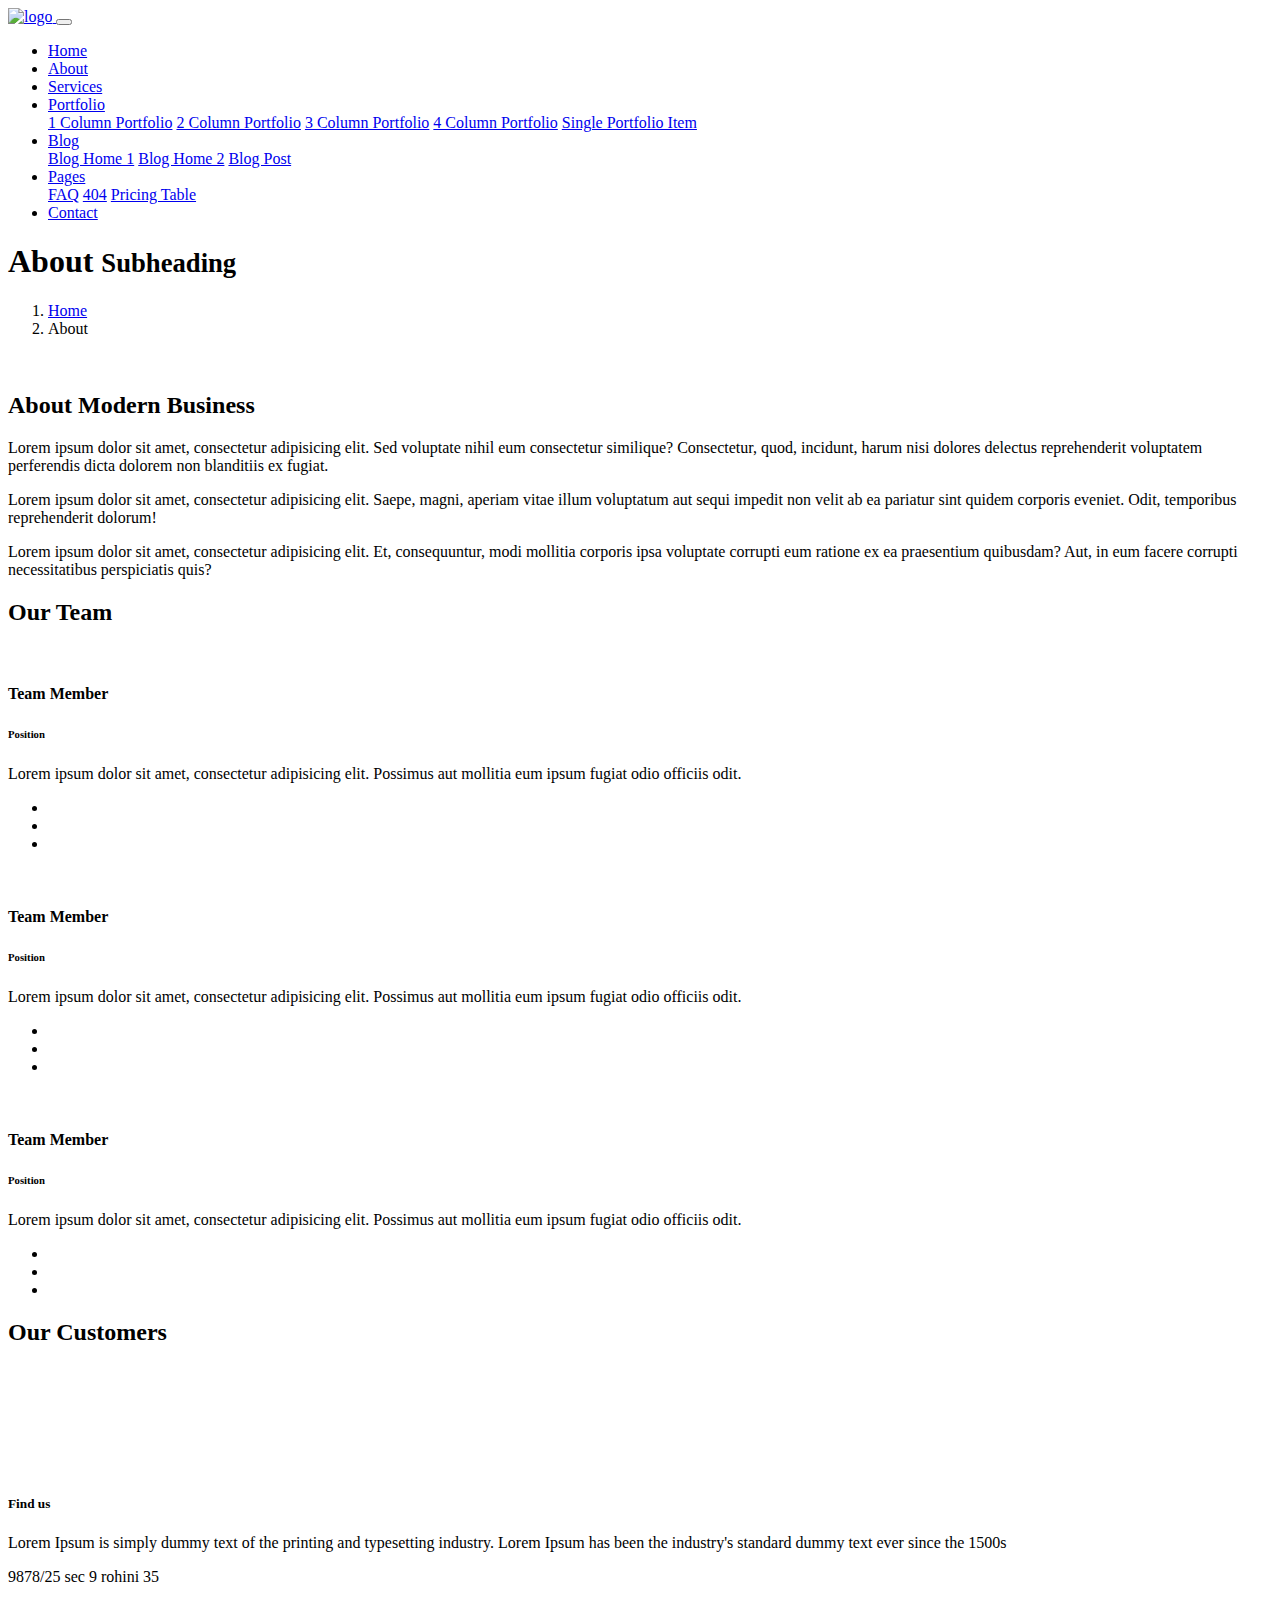
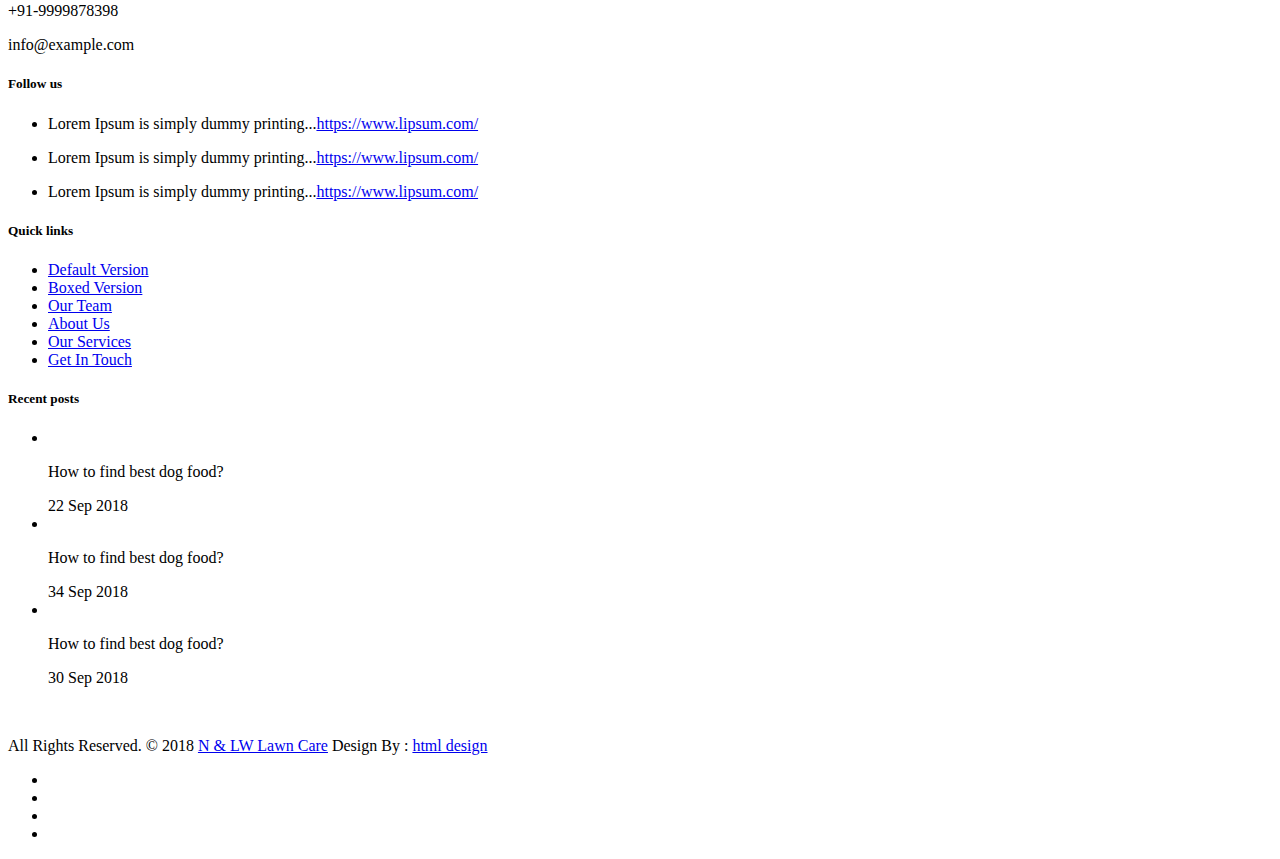
==== about.html @ 00299089 "Add files via upload" ====
<!DOCTYPE html>
<html lang="en">
<head>
	<meta charset="utf-8">
	<meta name="viewport" content="width=device-width, initial-scale=1, shrink-to-fit=no">
	<meta name="description" content="">
	<meta name="author" content="">
	<title>N & LW Lawn Care - Landscaping Bootstrap4 HTML5 Responsive Template </title>
	<!-- Bootstrap core CSS -->
	<link href="vendor/bootstrap/css/bootstrap.min.css" rel="stylesheet">
	<!-- Fontawesome CSS -->
	<link href="css/all.css" rel="stylesheet">
	<!-- Custom styles for this template -->
	<link href="css/style.css" rel="stylesheet">
</head>
<body>
	<!-- Navigation -->
    <nav class="navbar fixed-top navbar-expand-lg navbar-dark bg-light top-nav fixed-top">
        <div class="container">
            <a class="navbar-brand" href="index.html">
            <img src="images/logo.png" alt="logo" />
            </a>
            <button class="navbar-toggler navbar-toggler-right" type="button" data-toggle="collapse" data-target="#navbarResponsive" aria-controls="navbarResponsive" aria-expanded="false" aria-label="Toggle navigation">
				<span class="fas fa-bars"></span>
            </button>
            <div class="collapse navbar-collapse" id="navbarResponsive">
               <ul class="navbar-nav ml-auto">
                  <li class="nav-item">
                     <a class="nav-link" href="index.html">Home</a>
                  </li>
                  <li class="nav-item">
                     <a class="nav-link active" href="about.html">About</a>
                  </li>
                  <li class="nav-item">
                     <a class="nav-link" href="services.html">Services</a>
                  </li>
                  <li class="nav-item dropdown">
                     <a class="nav-link dropdown-toggle" href="#" id="navbarDropdownPortfolio" data-toggle="dropdown" aria-haspopup="true" aria-expanded="false">
                     Portfolio
                     </a>
                     <div class="dropdown-menu dropdown-menu-right" aria-labelledby="navbarDropdownPortfolio">
                        <a class="dropdown-item" href="portfolio-1-col.html">1 Column Portfolio</a>
                        <a class="dropdown-item" href="portfolio-2-col.html">2 Column Portfolio</a>
                        <a class="dropdown-item" href="portfolio-3-col.html">3 Column Portfolio</a>
                        <a class="dropdown-item" href="portfolio-4-col.html">4 Column Portfolio</a>
                        <a class="dropdown-item" href="portfolio-item.html">Single Portfolio Item</a>
                     </div>
                  </li>
                  <li class="nav-item dropdown">
                     <a class="nav-link dropdown-toggle" href="#" id="navbarDropdownBlog" data-toggle="dropdown" aria-haspopup="true" aria-expanded="false">
                     Blog
                     </a>
                     <div class="dropdown-menu dropdown-menu-right" aria-labelledby="navbarDropdownBlog">
                        <a class="dropdown-item" href="blog-home-1.html">Blog Home 1</a>
                        <a class="dropdown-item" href="blog-home-2.html">Blog Home 2</a>
                        <a class="dropdown-item" href="blog-post.html">Blog Post</a>
                     </div>
                  </li>
                  <li class="nav-item dropdown">
                     <a class="nav-link dropdown-toggle" href="#" id="navbarDropdownBlog" data-toggle="dropdown" aria-haspopup="true" aria-expanded="false">
                     Pages
                     </a>
                     <div class="dropdown-menu dropdown-menu-right" aria-labelledby="navbarDropdownBlog">
                        <a class="dropdown-item" href="faq.html">FAQ</a>
                        <a class="dropdown-item" href="404.html">404</a>
                        <a class="dropdown-item" href="pricing.html">Pricing Table</a>
                     </div>
                  </li>
                  <li class="nav-item">
                     <a class="nav-link" href="contact.html">Contact</a>
                  </li>
               </ul>
            </div>
        </div>
    </nav>
	<!-- full Title -->
	<div class="full-title">
		<div class="container">
			<!-- Page Heading/Breadcrumbs -->
			<h1 class="mt-4 mb-3">About
				<small>Subheading</small>
			</h1>
		</div>
	</div>
    <!-- Page Content -->
    <div class="container">
		<div class="breadcrumb-main">
			<ol class="breadcrumb">
				<li class="breadcrumb-item">
					<a href="index.html">Home</a>
				</li>
				<li class="breadcrumb-item active">About</li>
			</ol>
		</div>
		<!-- About Content -->
		<div class="about-main">
			<div class="row">
				<div class="col-lg-6">
					<img class="img-fluid rounded mb-4" src="images/about-img.jpg" alt="" />
				</div>
				<div class="col-lg-6">
					<h2>About Modern Business</h2>
					<p>Lorem ipsum dolor sit amet, consectetur adipisicing elit. Sed voluptate nihil eum consectetur similique? Consectetur, quod, incidunt, harum nisi dolores delectus reprehenderit voluptatem perferendis dicta dolorem non blanditiis ex fugiat.</p>
					<p>Lorem ipsum dolor sit amet, consectetur adipisicing elit. Saepe, magni, aperiam vitae illum voluptatum aut sequi impedit non velit ab ea pariatur sint quidem corporis eveniet. Odit, temporibus reprehenderit dolorum!</p>
					<p>Lorem ipsum dolor sit amet, consectetur adipisicing elit. Et, consequuntur, modi mollitia corporis ipsa voluptate corrupti eum ratione ex ea praesentium quibusdam? Aut, in eum facere corrupti necessitatibus perspiciatis quis?</p>
				</div>
			</div>
			<!-- /.row -->
		</div>

		<!-- Team Members -->
		<div class="team-members-box">  
			<h2>Our Team</h2>
			<div class="row">
				<div class="col-lg-4 mb-4">
				  <div class="card h-100 text-center">
					<img class="card-img-top" src="images/team_01.jpg" alt="" />
					<div class="card-body">
						<h4 class="card-title">Team Member</h4>
						<h6 class="card-subtitle mb-2 text-muted">Position</h6>
						<p class="card-text">Lorem ipsum dolor sit amet, consectetur adipisicing elit. Possimus aut mollitia eum ipsum fugiat odio officiis odit.</p>
					</div>
					<div class="card-footer">
						<ul>
							<li><a href="#"><i class="fab fa-facebook-f"></i></a></li>
							<li><a href="#"><i class="fab fa-twitter"></i></a></li>
							<li><a href="#"><i class="fab fa-google-plus-g"></i></a></li>
						</ul>
					</div>
				  </div>
				</div>
				<div class="col-lg-4 mb-4">
				  <div class="card h-100 text-center">
					<img class="card-img-top" src="images/team_02.jpg" alt="" />
					<div class="card-body">
						<h4 class="card-title">Team Member</h4>
						<h6 class="card-subtitle mb-2 text-muted">Position</h6>
						<p class="card-text">Lorem ipsum dolor sit amet, consectetur adipisicing elit. Possimus aut mollitia eum ipsum fugiat odio officiis odit.</p>
					</div>
					<div class="card-footer">
						<ul>
							<li><a href="#"><i class="fab fa-facebook-f"></i></a></li>
							<li><a href="#"><i class="fab fa-twitter"></i></a></li>
							<li><a href="#"><i class="fab fa-google-plus-g"></i></a></li>
						</ul>
					</div>
				  </div>
				</div>
				<div class="col-lg-4 mb-4">
				  <div class="card h-100 text-center">
					<img class="card-img-top" src="images/team_03.jpg" alt="" />
					<div class="card-body">
						<h4 class="card-title">Team Member</h4>
						<h6 class="card-subtitle mb-2 text-muted">Position</h6>
						<p class="card-text">Lorem ipsum dolor sit amet, consectetur adipisicing elit. Possimus aut mollitia eum ipsum fugiat odio officiis odit.</p>
					</div>
					<div class="card-footer">
						<ul>
							<li><a href="#"><i class="fab fa-facebook-f"></i></a></li>
							<li><a href="#"><i class="fab fa-twitter"></i></a></li>
							<li><a href="#"><i class="fab fa-google-plus-g"></i></a></li>
						</ul>
					</div>
				  </div>
				</div>
			</div>
			<!-- /.row -->
		</div>
		<!-- Our Customers -->
		<div class="customers-box"> 
			<h2>Our Customers</h2>
			<div class="row">
				<div class="col-lg-2 col-sm-4 mb-4">
				  <img class="img-fluid" src="images/logo_01.png" alt="" />
				</div>
				<div class="col-lg-2 col-sm-4 mb-4">
				  <img class="img-fluid" src="images/logo_02.png" alt="" />
				</div>
				<div class="col-lg-2 col-sm-4 mb-4">
				  <img class="img-fluid" src="images/logo_03.png" alt="" />
				</div>
				<div class="col-lg-2 col-sm-4 mb-4">
				  <img class="img-fluid" src="images/logo_04.png" alt="" />
				</div>
				<div class="col-lg-2 col-sm-4 mb-4">
				  <img class="img-fluid" src="images/logo_05.png" alt="" />
				</div>
				<div class="col-lg-2 col-sm-4 mb-4">
				  <img class="img-fluid" src="images/logo_06.png" alt="" />
				</div>
			</div>
			<!-- /.row -->
		</div>
		<!-- /.container -->
	</div>

    <!--footer starts from here-->
    <footer class="footer">
        <div class="container bottom_border">
            <div class="row">
               <div class="col-lg-3 col-md-6 col-sm-6 col">
					<h5 class="headin5_amrc col_white_amrc pt2">Find us</h5>
					<!--headin5_amrc-->
					<p class="mb10">Lorem Ipsum is simply dummy text of the printing and typesetting industry. Lorem Ipsum has been the industry's standard dummy text ever since the 1500s</p>
					<p><i class="fa fa-location-arrow"></i> 9878/25 sec 9 rohini 35 </p>
					<p><i class="fa fa-phone"></i> +91-9999878398 </p>
					<p><i class="fa fa fa-envelope"></i> info@example.com </p>
               </div>
               <div class="col-lg-3 col-md-6 col-sm-6 col">
					<h5 class="headin5_amrc col_white_amrc pt2">Follow us</h5>
					<!--headin5_amrc ends here-->
					<ul class="footer_ul2_amrc">
						<li>
							<a href="#"><i class="fab fa-twitter fleft padding-right"></i> </a>
							<p>Lorem Ipsum is simply dummy printing...<a href="#">https://www.lipsum.com/</a></p>
						</li>
						<li>
							<a href="#"><i class="fab fa-twitter fleft padding-right"></i> </a>
							<p>Lorem Ipsum is simply dummy printing...<a href="#">https://www.lipsum.com/</a></p>
						</li>
						<li>
							<a href="#"><i class="fab fa-twitter fleft padding-right"></i> </a>
							<p>Lorem Ipsum is simply dummy printing...<a href="#">https://www.lipsum.com/</a></p>
						</li>
					</ul>
					<!--footer_ul2_amrc ends here-->
				</div>
				<div class="col-lg-3 col-md-6 col-sm-6">
					<h5 class="headin5_amrc col_white_amrc pt2">Quick links</h5>
					<!--headin5_amrc-->
					<ul class="footer_ul_amrc">
						<li><a href="#">Default Version</a></li>
						<li><a href="#">Boxed Version</a></li>
						<li><a href="#">Our Team </a></li>
						<li><a href="#">About Us</a></li>
						<li><a href="#">Our Services</a></li>
						<li><a href="#">Get In Touch</a></li>
					</ul>
					<!--footer_ul_amrc ends here-->
				</div>
				<div class="col-lg-3 col-md-6 col-sm-6 ">
					<h5 class="headin5_amrc col_white_amrc pt2">Recent posts</h5>
					<!--headin5_amrc-->
					<ul class="footer_ul_amrc">
						<li class="media">
							<div class="media-left">
								<img class="img-fluid" src="images/post-img-01.jpg" alt="" />
							</div>
							<div class="media-body">
								<p>How to find best dog food?</p>
								<span>22 Sep 2018</span>
							</div>
						</li>
						<li class="media">
							<div class="media-left">
								<img class="img-fluid" src="images/post-img-02.jpg" alt="" />
							</div>
							<div class="media-body">
								<p>How to find best dog food?</p>
								<span>34 Sep 2018</span>
							</div>
						</li>
						<li class="media">
							<div class="media-left">
								<img class="img-fluid" src="images/post-img-03.jpg" alt="" />
							</div>
							<div class="media-body">
								<p>How to find best dog food?</p>
								<span>30 Sep 2018</span>
							</div>
						</li>
					</ul>
					<!--footer_ul_amrc ends here-->
				</div>
			</div>
		</div>
        <div class="container">
            <div class="footer-logo">
				<a href="#"><img src="images/footer-logo.png" alt="" /></a>
			</div>
            <!--foote_bottom_ul_amrc ends here-->
            <p class="copyright text-center">All Rights Reserved. &copy; 2018 <a href="#">N & LW Lawn Care</a> Design By : 
				<a href="https://html.design/">html design</a>
            </p>
            <ul class="social_footer_ul">
				<li><a href="#"><i class="fab fa-facebook-f"></i></a></li>
				<li><a href="#"><i class="fab fa-twitter"></i></a></li>
				<li><a href="#"><i class="fab fa-linkedin"></i></a></li>
				<li><a href="#"><i class="fab fa-instagram"></i></a></li>
            </ul>
            <!--social_footer_ul ends here-->
        </div>
    </footer>

<!-- Bootstrap core JavaScript -->
<script src="vendor/jquery/jquery.min.js"></script>
<script src="vendor/bootstrap/js/bootstrap.bundle.min.js"></script>
</body>
</html>
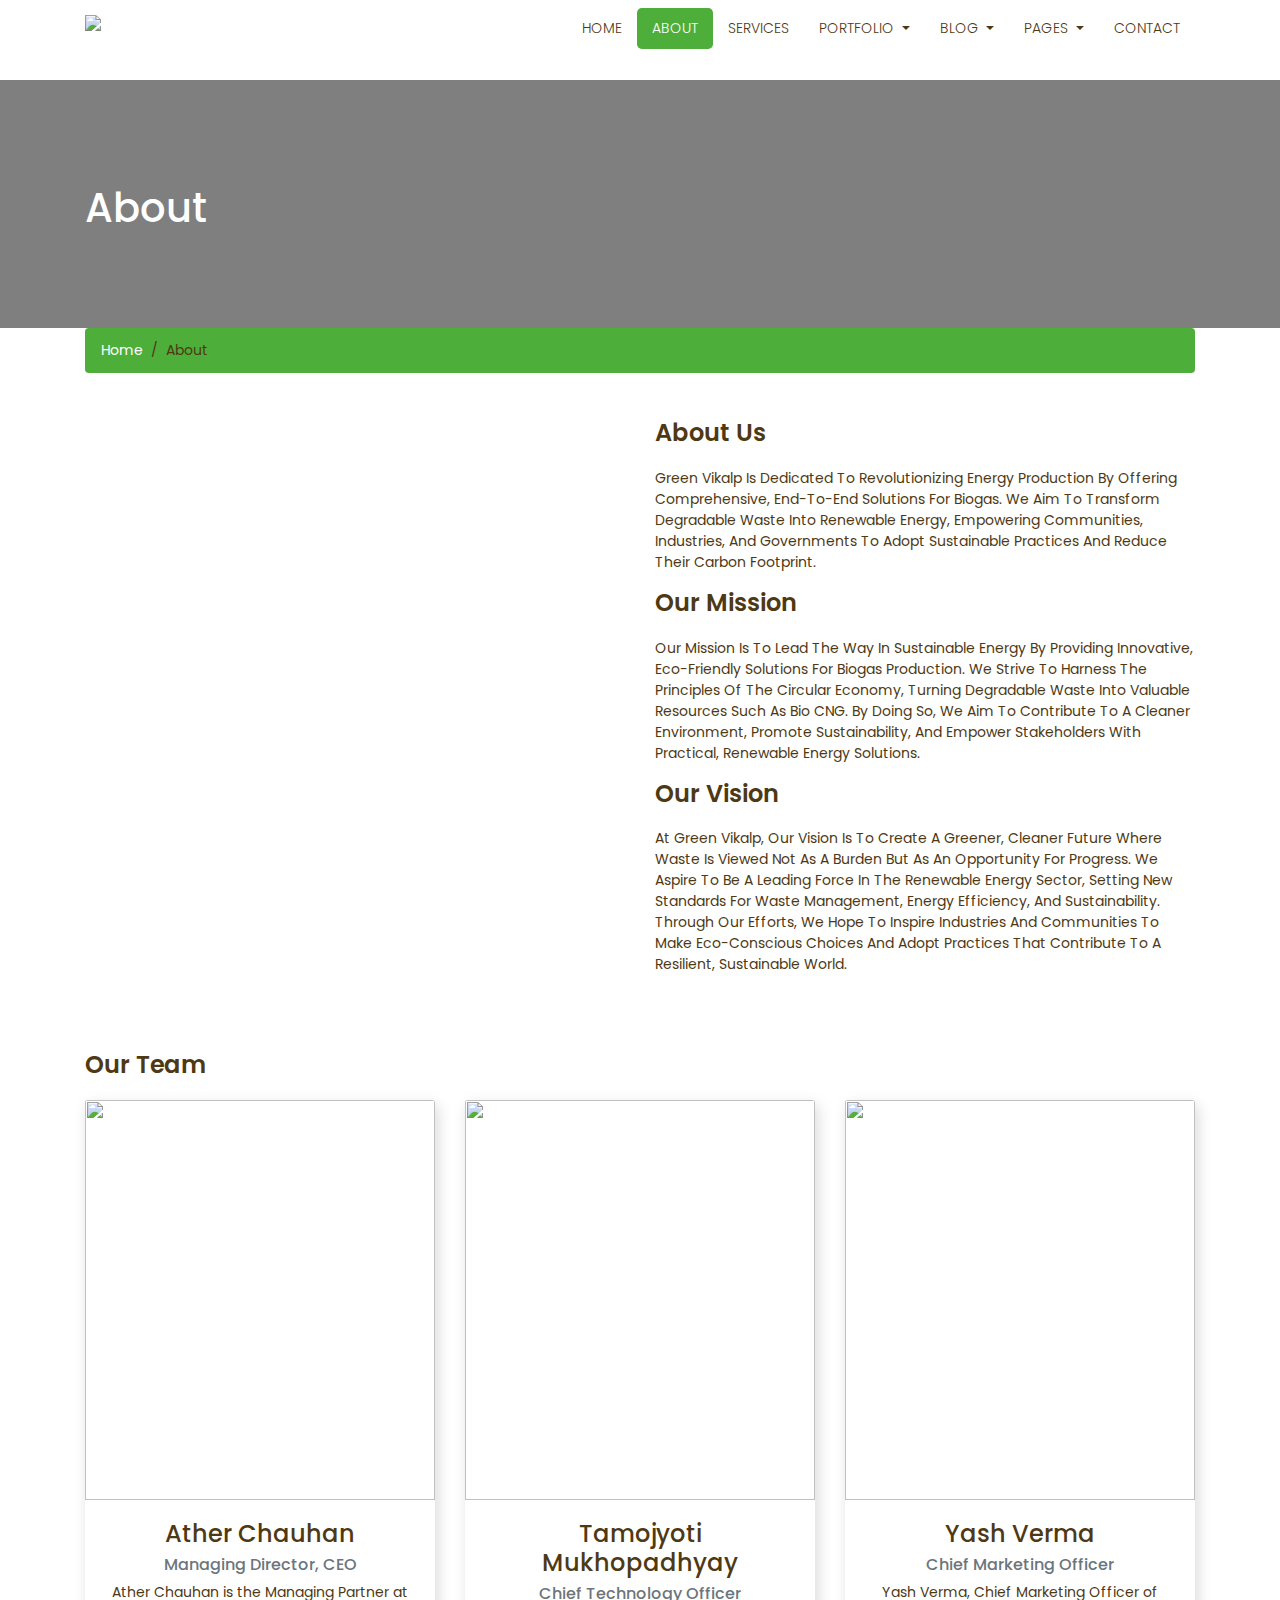
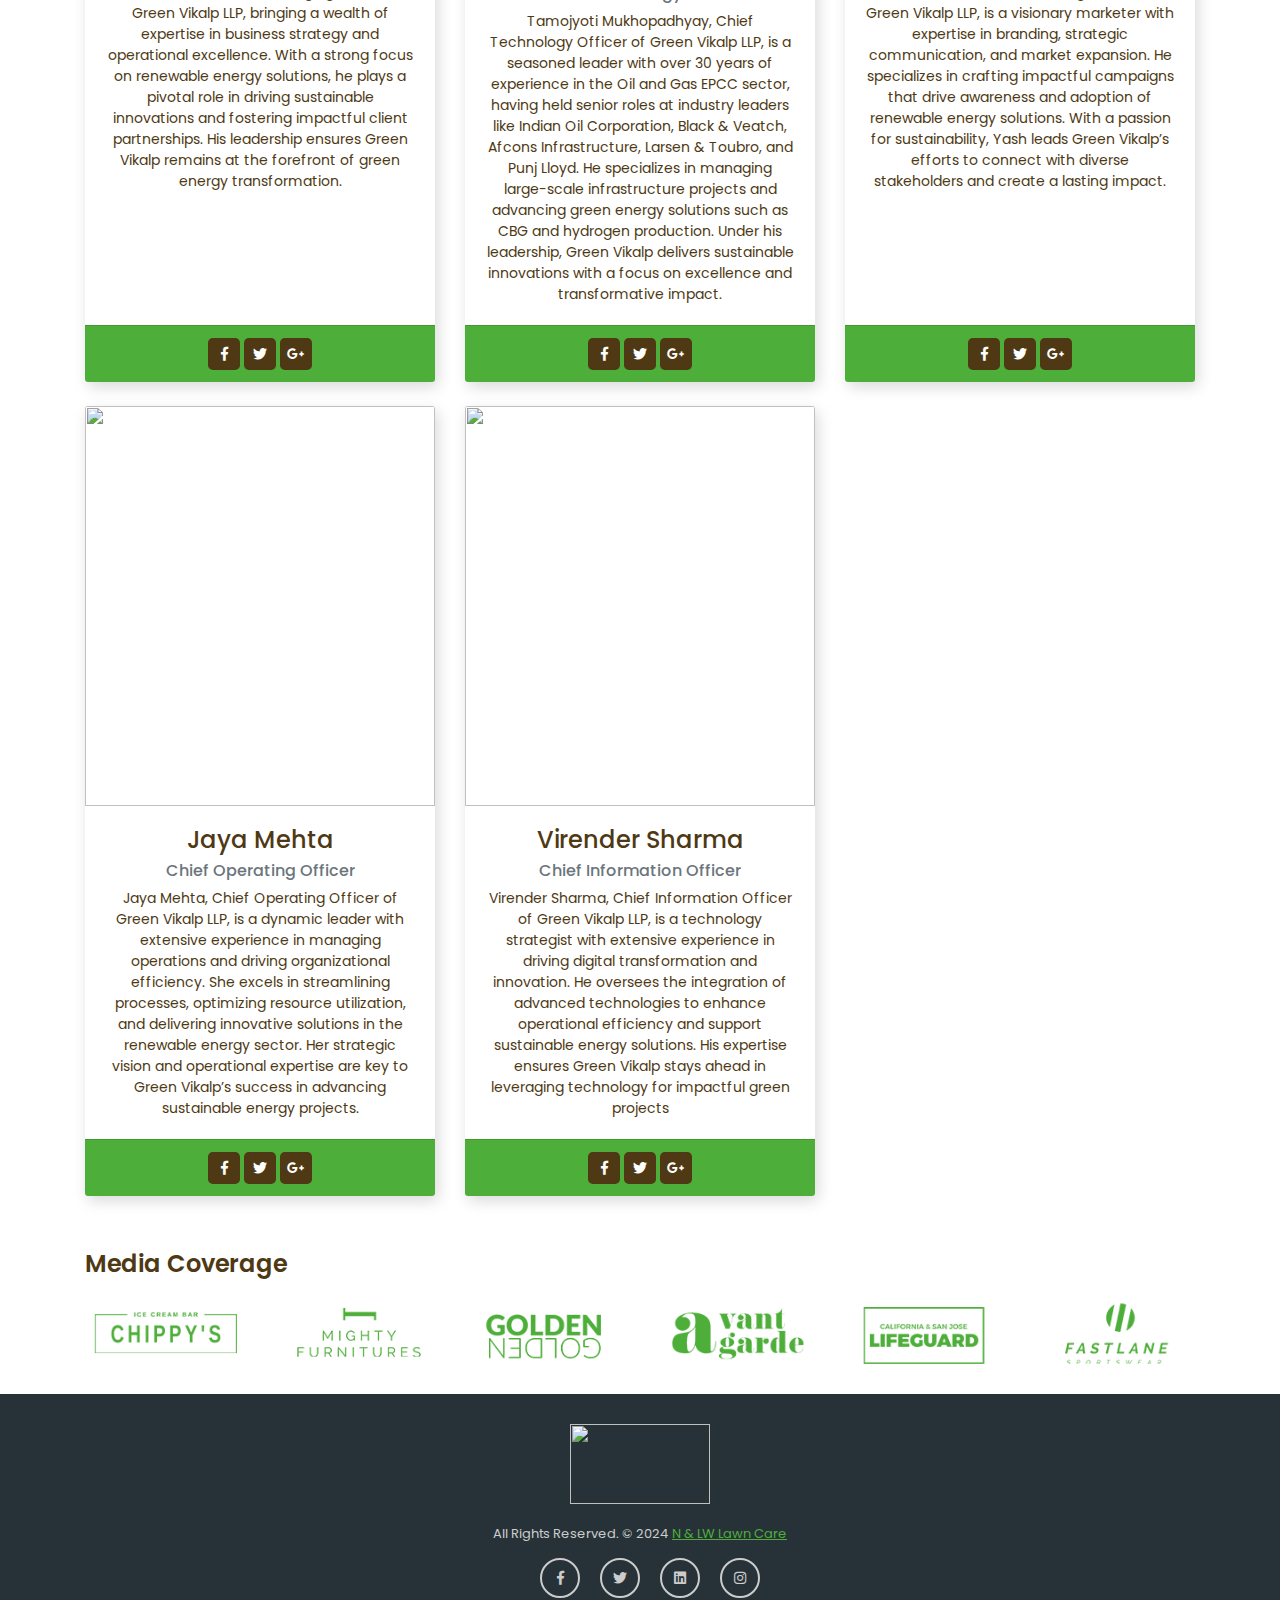
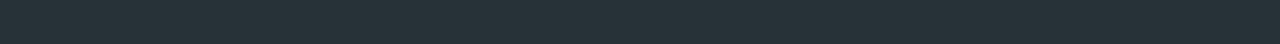
==== commit a878911c: "updated pages" ====
--- a/about.html
+++ b/about.html
@@ -5,7 +5,7 @@
 	<meta name="viewport" content="width=device-width, initial-scale=1, shrink-to-fit=no">
 	<meta name="description" content="">
 	<meta name="author" content="">
-	<title>N & LW Lawn Care - Landscaping Bootstrap4 HTML5 Responsive Template </title>
+	<title>Green Vikalp</title>
 	<!-- Bootstrap core CSS -->
 	<link href="vendor/bootstrap/css/bootstrap.min.css" rel="stylesheet">
 	<!-- Fontawesome CSS -->
@@ -18,8 +18,8 @@
     <nav class="navbar fixed-top navbar-expand-lg navbar-dark bg-light top-nav fixed-top">
         <div class="container">
             <a class="navbar-brand" href="index.html">
-            <img src="images/logo.png" alt="logo" />
-            </a>
+				<img src="https://firebasestorage.googleapis.com/v0/b/green-vikalp-llp-8dc84.firebasestorage.app/o/log.png?alt=media&token=14e7c112-7814-489a-ae9e-d968e36ea4e2" style="height: 80px; width: 140px;" alt="logo" />
+				</a>
             <button class="navbar-toggler navbar-toggler-right" type="button" data-toggle="collapse" data-target="#navbarResponsive" aria-controls="navbarResponsive" aria-expanded="false" aria-label="Toggle navigation">
 				<span class="fas fa-bars"></span>
             </button>
@@ -77,9 +77,7 @@
 	<div class="full-title">
 		<div class="container">
 			<!-- Page Heading/Breadcrumbs -->
-			<h1 class="mt-4 mb-3">About
-				<small>Subheading</small>
-			</h1>
+			<h1 class="mt-4 mb-3">About</h1>
 		</div>
 	</div>
     <!-- Page Content -->
@@ -96,14 +94,16 @@
 		<div class="about-main">
 			<div class="row">
 				<div class="col-lg-6">
-					<img class="img-fluid rounded mb-4" src="images/about-img.jpg" alt="" />
+					<img class="img-fluid rounded mb-4" src="https://firebasestorage.googleapis.com/v0/b/green-vikalp-llp-8dc84.firebasestorage.app/o/log.png?alt=media&token=14e7c112-7814-489a-ae9e-d968e36ea4e2" alt="" />
 				</div>
 				<div class="col-lg-6">
-					<h2>About Modern Business</h2>
-					<p>Lorem ipsum dolor sit amet, consectetur adipisicing elit. Sed voluptate nihil eum consectetur similique? Consectetur, quod, incidunt, harum nisi dolores delectus reprehenderit voluptatem perferendis dicta dolorem non blanditiis ex fugiat.</p>
-					<p>Lorem ipsum dolor sit amet, consectetur adipisicing elit. Saepe, magni, aperiam vitae illum voluptatum aut sequi impedit non velit ab ea pariatur sint quidem corporis eveniet. Odit, temporibus reprehenderit dolorum!</p>
-					<p>Lorem ipsum dolor sit amet, consectetur adipisicing elit. Et, consequuntur, modi mollitia corporis ipsa voluptate corrupti eum ratione ex ea praesentium quibusdam? Aut, in eum facere corrupti necessitatibus perspiciatis quis?</p>
-				</div>
+					<h2>About Us</h2>
+					<p>Green Vikalp is dedicated to revolutionizing energy production by offering comprehensive, end-to-end solutions for biogas. We aim to transform degradable waste into renewable energy, empowering communities, industries, and governments to adopt sustainable practices and reduce their carbon footprint.</p>
+					<h2>Our Mission</h2>
+					<p>Our mission is to lead the way in sustainable energy by providing innovative, eco-friendly solutions for biogas production. We strive to harness the principles of the circular economy, turning degradable waste into valuable resources such as Bio CNG. By doing so, we aim to contribute to a cleaner environment, promote sustainability, and empower stakeholders with practical, renewable energy solutions.</p>
+					<h2>Our Vision</h2>
+					<p>At Green Vikalp, our vision is to create a greener, cleaner future where waste is viewed not as a burden but as an opportunity for progress. We aspire to be a leading force in the renewable energy sector, setting new standards for waste management, energy efficiency, and sustainability. Through our efforts, we hope to inspire industries and communities to make eco-conscious choices and adopt practices that contribute to a resilient, sustainable world.</p>
+					</div>
 			</div>
 			<!-- /.row -->
 		</div>
@@ -114,11 +114,11 @@
 			<div class="row">
 				<div class="col-lg-4 mb-4">
 				  <div class="card h-100 text-center">
-					<img class="card-img-top" src="images/team_01.jpg" alt="" />
+					<img class="card-img-top" src="https://firebasestorage.googleapis.com/v0/b/green-vikalp-llp-8dc84.firebasestorage.app/o/ather%20ji.png?alt=media&token=da502cdc-97d2-4396-bd3e-39386ce7a8e5" style="height: 400px;" alt="" />
 					<div class="card-body">
-						<h4 class="card-title">Team Member</h4>
-						<h6 class="card-subtitle mb-2 text-muted">Position</h6>
-						<p class="card-text">Lorem ipsum dolor sit amet, consectetur adipisicing elit. Possimus aut mollitia eum ipsum fugiat odio officiis odit.</p>
+						<h4 class="card-title">Ather Chauhan</h4>
+						<h6 class="card-subtitle mb-2 text-muted">Managing Director, CEO</h6>
+						<p class="card-text">Ather Chauhan is the Managing Partner at Green Vikalp LLP, bringing a wealth of expertise in business strategy and operational excellence. With a strong focus on renewable energy solutions, he plays a pivotal role in driving sustainable innovations and fostering impactful client partnerships. His leadership ensures Green Vikalp remains at the forefront of green energy transformation.</p>
 					</div>
 					<div class="card-footer">
 						<ul>
@@ -130,12 +130,29 @@
 				  </div>
 				</div>
 				<div class="col-lg-4 mb-4">
+					<div class="card h-100 text-center">
+					  <img class="card-img-top" src="https://firebasestorage.googleapis.com/v0/b/green-vikalp-llp-8dc84.firebasestorage.app/o/tanmo.png?alt=media&token=d4090ab2-08dc-404e-8533-10937a8205f2" style="height: 400px;" alt="" />
+					  <div class="card-body">
+						  <h4 class="card-title">Tamojyoti Mukhopadhyay</h4>
+						  <h6 class="card-subtitle mb-2 text-muted">Chief Technology Officer</h6>
+						  <p class="card-text">Tamojyoti Mukhopadhyay, Chief Technology Officer of Green Vikalp LLP, is a seasoned leader with over 30 years of experience in the Oil and Gas EPCC sector, having held senior roles at industry leaders like Indian Oil Corporation, Black & Veatch, Afcons Infrastructure, Larsen & Toubro, and Punj Lloyd. He specializes in managing large-scale infrastructure projects and advancing green energy solutions such as CBG and hydrogen production. Under his leadership, Green Vikalp delivers sustainable innovations with a focus on excellence and transformative impact.</p>
+					  </div>
+					  <div class="card-footer">
+						  <ul>
+							  <li><a href="#"><i class="fab fa-facebook-f"></i></a></li>
+							  <li><a href="#"><i class="fab fa-twitter"></i></a></li>
+							  <li><a href="#"><i class="fab fa-google-plus-g"></i></a></li>
+						  </ul>
+					  </div>
+					</div>
+				  </div>
+				<div class="col-lg-4 mb-4">
 				  <div class="card h-100 text-center">
-					<img class="card-img-top" src="images/team_02.jpg" alt="" />
+					<img class="card-img-top" src="https://firebasestorage.googleapis.com/v0/b/green-vikalp-llp-8dc84.firebasestorage.app/o/IMG_20230912_125333.jpg?alt=media&token=28c6a998-b54c-45b1-b430-5e25e680956a" style="height: 400px;"alt="" />
 					<div class="card-body">
-						<h4 class="card-title">Team Member</h4>
-						<h6 class="card-subtitle mb-2 text-muted">Position</h6>
-						<p class="card-text">Lorem ipsum dolor sit amet, consectetur adipisicing elit. Possimus aut mollitia eum ipsum fugiat odio officiis odit.</p>
+						<h4 class="card-title">Yash Verma</h4>
+						<h6 class="card-subtitle mb-2 text-muted">Chief Marketing Officer</h6>
+						<p class="card-text">Yash Verma, Chief Marketing Officer of Green Vikalp LLP, is a visionary marketer with expertise in branding, strategic communication, and market expansion. He specializes in crafting impactful campaigns that drive awareness and adoption of renewable energy solutions. With a passion for sustainability, Yash leads Green Vikalp’s efforts to connect with diverse stakeholders and create a lasting impact.</p>
 					</div>
 					<div class="card-footer">
 						<ul>
@@ -147,28 +164,44 @@
 				  </div>
 				</div>
 				<div class="col-lg-4 mb-4">
-				  <div class="card h-100 text-center">
-					<img class="card-img-top" src="images/team_03.jpg" alt="" />
-					<div class="card-body">
-						<h4 class="card-title">Team Member</h4>
-						<h6 class="card-subtitle mb-2 text-muted">Position</h6>
-						<p class="card-text">Lorem ipsum dolor sit amet, consectetur adipisicing elit. Possimus aut mollitia eum ipsum fugiat odio officiis odit.</p>
-					</div>
-					<div class="card-footer">
-						<ul>
-							<li><a href="#"><i class="fab fa-facebook-f"></i></a></li>
-							<li><a href="#"><i class="fab fa-twitter"></i></a></li>
-							<li><a href="#"><i class="fab fa-google-plus-g"></i></a></li>
-						</ul>
-					</div>
-				  </div>
-				</div>
+					<div class="card h-100 text-center">
+					  <img class="card-img-top" src="https://firebasestorage.googleapis.com/v0/b/green-vikalp-llp-8dc84.firebasestorage.app/o/jaya.jpeg?alt=media&token=2cb30c0f-ec93-4a40-8b9a-311ccac6f584" style="height: 400px;" alt="" />
+					  <div class="card-body">
+						  <h4 class="card-title">Jaya Mehta</h4>
+						  <h6 class="card-subtitle mb-2 text-muted">Chief Operating Officer</h6>
+						  <p class="card-text">Jaya Mehta, Chief Operating Officer of Green Vikalp LLP, is a dynamic leader with extensive experience in managing operations and driving organizational efficiency. She excels in streamlining processes, optimizing resource utilization, and delivering innovative solutions in the renewable energy sector. Her strategic vision and operational expertise are key to Green Vikalp’s success in advancing sustainable energy projects.</p>
+					  </div>
+					  <div class="card-footer">
+						  <ul>
+							  <li><a href="#"><i class="fab fa-facebook-f"></i></a></li>
+							  <li><a href="#"><i class="fab fa-twitter"></i></a></li>
+							  <li><a href="#"><i class="fab fa-google-plus-g"></i></a></li>
+						  </ul>
+					  </div>
+					</div>
+				  </div>
+				  <div class="col-lg-4 mb-4">
+					<div class="card h-100 text-center">
+					  <img class="card-img-top" src="https://firebasestorage.googleapis.com/v0/b/green-vikalp-llp-8dc84.firebasestorage.app/o/viru.png?alt=media&token=7636e843-8b13-432c-a970-85b3b16e49ac" style="height: 400px;" alt="" />
+					  <div class="card-body">
+						  <h4 class="card-title">Virender Sharma</h4>
+						  <h6 class="card-subtitle mb-2 text-muted">Chief Information Officer</h6>
+						  <p class="card-text">Virender Sharma, Chief Information Officer of Green Vikalp LLP, is a technology strategist with extensive experience in driving digital transformation and innovation. He oversees the integration of advanced technologies to enhance operational efficiency and support sustainable energy solutions. His expertise ensures Green Vikalp stays ahead in leveraging technology for impactful green projects</p>
+					  </div>
+					  <div class="card-footer">
+						  <ul>
+							  <li><a href="#"><i class="fab fa-facebook-f"></i></a></li>
+							  <li><a href="#"><i class="fab fa-twitter"></i></a></li>
+							  <li><a href="#"><i class="fab fa-google-plus-g"></i></a></li>
+						  </ul>
+					  </div>
+					</div>
+				  </div>
 			</div>
 			<!-- /.row -->
 		</div>
-		<!-- Our Customers -->
 		<div class="customers-box"> 
-			<h2>Our Customers</h2>
+			<h2>Media Coverage</h2>
 			<div class="row">
 				<div class="col-lg-2 col-sm-4 mb-4">
 				  <img class="img-fluid" src="images/logo_01.png" alt="" />
@@ -196,102 +229,22 @@
 
     <!--footer starts from here-->
     <footer class="footer">
-        <div class="container bottom_border">
-            <div class="row">
-               <div class="col-lg-3 col-md-6 col-sm-6 col">
-					<h5 class="headin5_amrc col_white_amrc pt2">Find us</h5>
-					<!--headin5_amrc-->
-					<p class="mb10">Lorem Ipsum is simply dummy text of the printing and typesetting industry. Lorem Ipsum has been the industry's standard dummy text ever since the 1500s</p>
-					<p><i class="fa fa-location-arrow"></i> 9878/25 sec 9 rohini 35 </p>
-					<p><i class="fa fa-phone"></i> +91-9999878398 </p>
-					<p><i class="fa fa fa-envelope"></i> info@example.com </p>
-               </div>
-               <div class="col-lg-3 col-md-6 col-sm-6 col">
-					<h5 class="headin5_amrc col_white_amrc pt2">Follow us</h5>
-					<!--headin5_amrc ends here-->
-					<ul class="footer_ul2_amrc">
-						<li>
-							<a href="#"><i class="fab fa-twitter fleft padding-right"></i> </a>
-							<p>Lorem Ipsum is simply dummy printing...<a href="#">https://www.lipsum.com/</a></p>
-						</li>
-						<li>
-							<a href="#"><i class="fab fa-twitter fleft padding-right"></i> </a>
-							<p>Lorem Ipsum is simply dummy printing...<a href="#">https://www.lipsum.com/</a></p>
-						</li>
-						<li>
-							<a href="#"><i class="fab fa-twitter fleft padding-right"></i> </a>
-							<p>Lorem Ipsum is simply dummy printing...<a href="#">https://www.lipsum.com/</a></p>
-						</li>
-					</ul>
-					<!--footer_ul2_amrc ends here-->
-				</div>
-				<div class="col-lg-3 col-md-6 col-sm-6">
-					<h5 class="headin5_amrc col_white_amrc pt2">Quick links</h5>
-					<!--headin5_amrc-->
-					<ul class="footer_ul_amrc">
-						<li><a href="#">Default Version</a></li>
-						<li><a href="#">Boxed Version</a></li>
-						<li><a href="#">Our Team </a></li>
-						<li><a href="#">About Us</a></li>
-						<li><a href="#">Our Services</a></li>
-						<li><a href="#">Get In Touch</a></li>
-					</ul>
-					<!--footer_ul_amrc ends here-->
-				</div>
-				<div class="col-lg-3 col-md-6 col-sm-6 ">
-					<h5 class="headin5_amrc col_white_amrc pt2">Recent posts</h5>
-					<!--headin5_amrc-->
-					<ul class="footer_ul_amrc">
-						<li class="media">
-							<div class="media-left">
-								<img class="img-fluid" src="images/post-img-01.jpg" alt="" />
-							</div>
-							<div class="media-body">
-								<p>How to find best dog food?</p>
-								<span>22 Sep 2018</span>
-							</div>
-						</li>
-						<li class="media">
-							<div class="media-left">
-								<img class="img-fluid" src="images/post-img-02.jpg" alt="" />
-							</div>
-							<div class="media-body">
-								<p>How to find best dog food?</p>
-								<span>34 Sep 2018</span>
-							</div>
-						</li>
-						<li class="media">
-							<div class="media-left">
-								<img class="img-fluid" src="images/post-img-03.jpg" alt="" />
-							</div>
-							<div class="media-body">
-								<p>How to find best dog food?</p>
-								<span>30 Sep 2018</span>
-							</div>
-						</li>
-					</ul>
-					<!--footer_ul_amrc ends here-->
-				</div>
-			</div>
-		</div>
         <div class="container">
             <div class="footer-logo">
-				<a href="#"><img src="images/footer-logo.png" alt="" /></a>
+				<a href="#"><img src="https://firebasestorage.googleapis.com/v0/b/green-vikalp-llp-8dc84.firebasestorage.app/o/log.png?alt=media&token=14e7c112-7814-489a-ae9e-d968e36ea4e2" style="height: 80px; width: 140px;" alt="" /></a>
 			</div>
             <!--foote_bottom_ul_amrc ends here-->
-            <p class="copyright text-center">All Rights Reserved. &copy; 2018 <a href="#">N & LW Lawn Care</a> Design By : 
-				<a href="https://html.design/">html design</a>
+            <p class="copyright text-center">All Rights Reserved. &copy; 2024 <a href="#">N & LW Lawn Care</a>
             </p>
             <ul class="social_footer_ul">
-				<li><a href="#"><i class="fab fa-facebook-f"></i></a></li>
-				<li><a href="#"><i class="fab fa-twitter"></i></a></li>
-				<li><a href="#"><i class="fab fa-linkedin"></i></a></li>
-				<li><a href="#"><i class="fab fa-instagram"></i></a></li>
+				<li><a href="https://www.facebook.com/greenvikalp/"><i class="fab fa-facebook-f"></i></a></li>
+				<li><a href="https://x.com/GreenVikalp"><i class="fab fa-twitter"></i></a></li>
+				<li><a href="https://www.linkedin.com/company/greenvikalp"><i class="fab fa-linkedin"></i></a></li>
+				<li><a href="https://www.instagram.com/greenvikalpofficial/"><i class="fab fa-instagram"></i></a></li>
             </ul>
             <!--social_footer_ul ends here-->
         </div>
     </footer>
-
 <!-- Bootstrap core JavaScript -->
 <script src="vendor/jquery/jquery.min.js"></script>
 <script src="vendor/bootstrap/js/bootstrap.bundle.min.js"></script>
--- a/css/style.css
+++ b/css/style.css
@@ -0,0 +1,713 @@
+/*!
+ *  N & LW Lawn Care - Landscaping Bootstrap4 HTML5 Responsive Template
+ */
+
+ 
+@import url('https://fonts.googleapis.com/css?family=Poppins:100,200,300,400,500,600,700,800');
+ 
+body {
+  padding-top: 54px;
+  font-family: 'Poppins', sans-serif;
+  font-size: 14px;
+  color: #4e3914;
+}
+
+@media (min-width: 992px) {
+  body {
+    padding-top: 80px;
+  }
+}
+
+a.btn-primary{
+	background-color: #4eae3a;
+	border-color: #4eae3a;
+}
+a.btn-primary:hover{
+	background-color: #5ec549;
+	border-color: #5ec549;
+}
+button.btn-primary{
+	background-color: #4eae3a;
+	border-color: #4eae3a;
+}
+button.btn-primary:hover{
+	background-color: #5ec549;
+	border-color: #5ec549;
+}
+
+a.btn-secondary{
+	background-color: #4eae3a;
+	border-color: #4eae3a;
+}
+a.btn-secondary:hover{
+	background-color: #5ec549;
+	border-color: #5ec549;
+}
+button.btn-secondary{
+	background-color: #4eae3a;
+	border-color: #4eae3a;
+}
+button.btn-secondary:hover{
+	background-color: #5ec549;
+	border-color: #5ec549;
+}
+
+.top-nav{
+	background-color: #ffffff !important;
+}
+.navbar-expand-lg.top-nav .navbar-nav .nav-link{
+	padding: 10px 15px;
+	color: #4e3914;
+	font-size: 14px;
+	font-weight: 300;
+	text-transform: uppercase;
+}
+.navbar-expand-lg.top-nav .navbar-nav .nav-link:hover{
+	background: #4eae3a;
+	color: #ffffff;
+	border-radius: 4.8px;
+}
+.navbar-expand-lg.top-nav .navbar-nav .nav-link.active{
+	background: #4eae3a;
+	color: #ffffff;
+	border-radius: 4.8px;
+}
+.navbar-expand-lg.top-nav .navbar-nav .dropdown-menu{
+	margin: 0px;
+	box-shadow: 3px 5px 15px rgba(0,0,0, .15);
+	border: none;
+	padding: 20px;
+}
+.navbar-expand-lg.top-nav .navbar-nav .dropdown-menu .dropdown-item{
+	font-size: 14px;
+	padding: 0px;
+	padding-bottom: 15px;
+	font-weight: 300;
+}
+.navbar-expand-lg.top-nav .navbar-nav .dropdown-menu .dropdown-item:last-child{
+	padding: 0px;
+}
+.navbar-expand-lg.top-nav .navbar-nav .dropdown-menu .dropdown-item:hover{
+	background: none;
+	color: #4eae3a;
+}
+.top-nav .navbar-toggler{
+	color: #4e3914;
+	border-color: #4e3914;
+}
+.top-nav .navbar-toggler:hover{
+	color: #4eae3a;
+	border-color: #4eae3a;
+}
+
+
+.slider-main .carousel .carousel-inner .carousel-item:before{
+	content: "";
+	position: absolute;
+	background: rgba(0,0,0,0.5);
+	top: 0px;
+	left: 0px;
+	width: 100%;
+	height: 100%;
+}
+.carousel-item {
+  height: 88vh;
+  min-height: 300px;
+  background: no-repeat center center scroll;
+  -webkit-background-size: cover;
+  -moz-background-size: cover;
+  -o-background-size: cover;
+  background-size: cover;
+}
+.portfolio-item {
+  margin-bottom: 30px;
+}
+.services-bar h1{
+	font-weight: 600;
+	font-size: 24px;
+}
+.services-bar .card{
+	box-shadow: 3px 5px 15px rgba(0,0,0, .15);
+	border: none;
+}
+.services-bar .card h4.card-header{
+	background-color: #4e3914;
+	color: #4eae3a;
+	font-size: 18px;
+	font-weight: 400;
+}
+.services-bar .card .card-footer{
+	background-color: #4e3914;
+}
+.about-main{
+	padding: 30px 0px;
+}
+.about-main h2{
+	font-size: 24px;
+	font-weight: 600;
+	margin-bottom: 20px;
+}
+.about-main h5{
+	font-size: 18px;
+}
+.about-main p{
+	font-size: 14px;
+	text-transform: capitalize;
+}
+.about-main ul{
+	padding-left: 20px;
+}
+.about-main ul li{
+	position: relative;
+	font-weight: 300;
+	list-style: none;
+	line-height: 29px;
+}
+.about-main ul li:before{
+	content: "\f0da";
+	font-family: 'Font Awesome 5 Free';
+	font-weight: 900;	
+	position: absolute;
+	left: -15px;
+	top: 0px;
+	color: #4eae3a;
+}
+.portfolio-main{
+	padding: 30px 0px;
+}
+.portfolio-main h2{
+	font-weight: 600;
+	font-size: 24px;
+	margin-bottom: 20px;
+}
+.portfolio-main .card {
+	border: none;
+	border-radius: 4px;
+	overflow: hidden;
+}
+.portfolio-main .card .card-body .card-title{
+	margin-bottom: 0px;
+}
+.portfolio-main .card .card-body .card-title a{
+	font-size: 20px;
+	font-weight: 400;
+	text-transform: uppercase;
+	color: #4eae3a;
+}
+.portfolio-main .card .card-body{
+	background: #4e3914;
+	padding: 10px 20px;
+}
+.card-img{
+	overflow: hidden;
+	position: relative;
+}
+.overlay{
+	background: rgba(78,174,58,0.5);
+	position: absolute;
+	bottom: -100%;
+	width: 100%;
+	height: 100%;
+	left: 50%;
+	transform: translateX(-50%);
+	transition: all 0.3s;
+}
+.overlay i{
+	font-size: 35px;
+	position: absolute;
+	top: 50%;
+	left: 50%;
+	transform: translateX(-50%);
+	color: #4e3914;
+}
+.portfolio-main .card:hover .overlay{
+	bottom: 0px;
+}
+
+.footer { 
+	width:100%; 
+	background-color:#263238; 
+	min-height:250px; 
+	padding:10px 0px 25px 0px;
+	}
+.pt2 { 
+	padding-top:40px ;
+	margin-bottom:20px ;
+	color: #ffffff;
+	font-weight: 500;
+	}
+footer p { 
+	font-size:13px; 
+	color:#CCC; 
+	padding-bottom:0px; 
+	margin-bottom:8px;
+	}
+.mb10 { 
+	padding-bottom:0px ;
+	}
+.footer_ul_amrc { 
+	margin:0px ; 
+	list-style-type:none ; 
+	font-size:14px; 
+	padding:0px 0px 10px 0px ; 
+	}
+.footer_ul_amrc li {
+	padding:0px 0px 5px 0px;
+	}
+.footer_ul_amrc li a{ 
+	color:#cccccc;
+	font-size: 14px;
+	font-weight: 300;
+	}
+.footer_ul_amrc li a:hover{ 
+	color:#fff; 
+	text-decoration:none;
+	}
+.footer_ul_amrc li .media-left{
+	margin-right: 10px;
+}
+.footer_ul_amrc li .media-left img{
+	max-width: 50px;
+}
+.footer_ul_amrc li .media-body p{
+	font-size: 14px;
+	font-weight: 500;
+	color: #ffffff;
+}
+.footer_ul_amrc li .media-body span{
+	color: #cccccc;
+	font-size: 14px;
+	font-weight: 400;
+}
+.fleft { 
+	float:left;
+	}
+.padding-right { 
+	padding-right:10px; 
+	}
+.footer_ul2_amrc {
+	margin:0px; 
+	list-style-type:none; 
+	padding:0px;
+	}
+.footer_ul2_amrc li p { 
+	display:table; 
+	}
+.footer_ul2_amrc li a:hover { 
+	text-decoration:none;
+	}
+.footer_ul2_amrc li i { 
+	margin-top:5px;
+	}
+.footer_ul2_amrc li a {
+	color: #4eae3a;
+}
+.bottom_border { 
+	border-bottom:1px solid #323f45; 
+	padding-bottom:20px;
+	}
+.foote_bottom_ul_amrc {
+	list-style-type:none;
+	padding:0px;
+	display:table;
+	margin-top: 10px;
+	margin-right: auto;
+	margin-bottom: 10px;
+	margin-left: auto;
+}
+.foote_bottom_ul_amrc li { 
+	display:inline;
+	}
+.foote_bottom_ul_amrc li a {
+	color:#ffffff; 
+	margin:0 12px;
+	font-size: 16px;
+	font-weight: 300;
+	}
+.footer-logo{
+	padding: 20px 0px;
+	text-align: center;
+}
+.copyright a{
+	color: #4eae3a;
+	text-decoration: underline;
+}
+.copyright a:hover{
+	color: #ffffff;
+	text-decoration: none;
+}
+.social_footer_ul { 
+	display:table; 
+	margin:15px auto 0 auto; 
+	list-style-type:none;
+	padding: 0;	
+	}
+.social_footer_ul li { 
+	padding-left:20px; 
+	padding-top:10px; 
+	float:left; 
+	}
+.social_footer_ul li a { 
+	color:#CCC; 
+	border:2px solid #CCC; 
+	padding:8px;
+	border-radius:50%;
+	}
+.social_footer_ul li i {  
+	width:20px; 
+	height:20px; 
+	text-align:center;
+	}
+.social_footer_ul li a:hover {
+	color: #4eae3a; 
+	border:2px solid #4eae3a; 
+}
+
+/* ---- All Pages CSS ---- */
+
+.full-title{
+	padding: 80px 0px;
+	background: url('https://firebasestorage.googleapis.com/v0/b/green-vikalp-llp-8dc84.firebasestorage.app/o/green%20vikalp%20llpLinkedIn%20Banner%20(1).png?alt=media&token=f886289a-de8d-4c1c-b633-6af59b2d3d84') no-repeat center;
+	position: relative;
+}
+.full-title:before{
+	content: "";
+	background: rgba(0,0,0,0.5);
+	top: 0px;
+	left: 0px;
+	position: absolute;
+	width: 100%;
+	height: 100%;
+}
+.full-title h1{
+	position: relative;
+	color: #ffffff;
+}
+.full-title h1 small{
+	float: right;
+	padding: 15px 0px;
+	font-size: 14px;
+}
+
+.breadcrumb-main .breadcrumb{
+	background: #4eae3a;
+}
+.breadcrumb-main .breadcrumb li a{
+	color: #ffffff;
+}
+.breadcrumb-main .breadcrumb li{
+	color: #4e3914;
+}
+.breadcrumb-main .breadcrumb-item + .breadcrumb-item::before{
+	color: #4e3914;
+}
+.team-members-box{
+	padding: 30px 0px;
+}
+.team-members-box h2{
+	font-weight: 600;
+	font-size: 24px;
+	margin-bottom: 20px;
+}
+.team-members-box .card{
+	box-shadow: 3px 5px 15px rgba(0,0,0, .15);
+	border: none;	
+}
+.team-members-box .card .card-footer{
+	background: #4eae3a;
+}
+.team-members-box .card .card-footer ul{
+	margin: 0px;
+	padding: 0px;
+}
+.team-members-box .card .card-footer ul li{
+	display: inline-block;
+}
+.team-members-box .card .card-footer ul li a{
+	width: 32px;
+	height: 32px;
+	line-height: 32px;
+	background: #4e3914;
+	color: #ffffff;
+	display: inline-block;
+	border-radius: 4.8px;
+	font-size: 14px;
+}
+.customers-box h2{
+	font-weight: 600;
+	font-size: 24px;
+	margin-bottom: 20px;
+}
+
+.project-inner h3{
+	font-size: 20px;
+	font-weight: 500;
+	margin-bottom: 30px;
+}
+.pagination_bar .pagination .page-item .page-link{
+	font-size: 20px;
+	background: #4e3914;
+	border: 1px solid #4e3914;
+	color: #ffffff;
+	width: 35px;
+	text-align: center;
+}
+.pagination_bar .pagination .page-item .page-link:hover{
+	background: #4eae3a;
+}
+.portfolio-item h4.card-title a{
+	font-size: 20px;
+	font-weight: 500;
+	margin-bottom: 20px;
+	color: #4e3914;
+}
+.related-projects{
+	padding: 30px 0px; 
+}
+.related-projects h3{
+	font-weight: 600;
+	font-size: 24px;
+	margin: 0px;
+	margin-bottom: 20px;
+}
+.blog-entries .card{
+	box-shadow: 3px 5px 15px rgba(0,0,0, .15);
+	border: none;
+}
+.blog-entries .card .card-body h2.card-title{
+	font-size: 22px;
+	font-weight: 500;
+}
+.blog-entries .card .card-footer{
+	background-color: #4e3914;
+}
+.blog-entries .card .card-footer.text-muted{
+	color: #ffffff !important;
+}
+.blog-entries .card .card-footer a{
+	color: #4eae3a;
+}
+.blog-right-side .card{
+	box-shadow: 3px 5px 15px rgba(0,0,0, .15);
+	border: none;
+}
+.blog-right-side .card h5.card-header{
+	background-color: #4e3914;
+	color: #ffffff;
+	font-size: 20px;
+	font-weight: 400;
+}
+.blog-right-side .card .card-body ul li{
+	margin-bottom: 2px;
+}
+.blog-right-side .card .card-body ul li a{
+	border-radius: 4.8px;
+	padding: 6px;
+	background: #4e3914;
+	color: #4eae3a;
+	display: inline-block;
+}
+.pagination_bar_arrow .pagination .page-item .page-link{
+	font-size: 20px;
+	background: #4e3914;
+	border: 1px solid #4e3914;
+	color: #ffffff;
+	width: 120px;
+	text-align: center;
+}
+.pagination_bar_arrow .pagination .page-item .page-link:hover{
+	background: #4eae3a;
+}
+.faq-main{
+	padding: 30px 35px;
+	background: #4e3914;
+	margin: 30px 0px;
+}
+.accordion-single{
+	border-radius: 0px;
+	border: none;
+	border-bottom: 1px solid #e4e8ed;
+}
+.accordion-single .card-header{
+	background-color: transparent;
+	padding: 0px;
+	border: none;
+}
+.accordion-single .card-header h5 a{
+	color: #202428;
+	display: block;
+	position: relative;
+	padding: 21.28px 32px 26.56px 20px;
+	font-size: 18px;
+	text-transform: capitalize;
+}
+.accordion-single .card-header h5 a:hover{
+	color: #4eae3a;
+	text-decoration: none;
+}
+.accordion-single h5 a[aria-expanded="false"]::before {
+    position: absolute;
+    content: "\f0dd";
+	font-family: 'Font Awesome 5 Free';
+	font-weight: 900;	
+    right: 10px;
+    top: 50%;
+    -webkit-transform: translateY(-50%);
+    -ms-transform: translateY(-50%);
+    transform: translateY(-50%);
+	color: #4e3914;
+}
+.accordion-single h5 a[aria-expanded="true"]::before{
+    position: absolute;
+    content: "\f0de";
+	font-family: 'Font Awesome 5 Free';
+	font-weight: 900;
+    right: 10px;
+    top: 50%;
+    -webkit-transform: translateY(-50%);
+    -ms-transform: translateY(-50%);
+    transform: translateY(-50%);
+    color: #4eae3a;
+}
+.error-contents{
+	padding: 30px 0px;
+	max-width: 980px;
+	margin: 0 auto;
+	text-align: center;
+}
+.error-contents{}
+.pricing-box{
+	padding: 30px 0px;
+}
+.pricing-box .card{
+	position: relative;
+	overflow: hidden;
+	box-shadow: 3px 5px 15px rgba(0,0,0, .15);
+	border: none;
+}
+.pricing-box .card h3.card-header{
+	padding: 80px 15px;
+	text-align: center;
+	background: #4e3914;
+	color: #ffffff;
+}
+.most_popular{
+	position: absolute;
+	top: 32px;
+	font-size: 12px;
+	text-align: center;
+	width: 181px;
+	padding: 4px 0;
+	right: -36px;
+	transform: rotate(40deg);
+	background-color: #4eae3a;
+	color: #4e3914;
+}
+
+
+.contact-left h3{
+	font-weight: 600;
+	font-size: 24px;
+	margin-bottom: 20px;
+}
+.contact-right h3{
+	font-weight: 600;
+	font-size: 24px;
+	margin-bottom: 20px;
+}
+.contact-right p abbr{
+	font-weight: bold;
+	font-size: 18px;
+}
+
+.help-block ul{
+	margin: 0px;
+	padding: 0px;
+	list-style: none;
+	background: red;
+	color: #fff;
+	padding: 0px 15px;
+}
+
+
+@media (min-width:768px) and (max-width:991px){
+	.navbar-expand-lg.top-nav .navbar-nav .nav-link.dropdown-toggle::after{
+		position: absolute;
+		top: 18px;
+		right: 6px;
+	}
+}
+
+@media screen and (max-width:767px){
+	.navbar-expand-lg.top-nav .navbar-nav .nav-link.dropdown-toggle::after{
+		position: absolute;
+		top: 18px;
+		right: 6px;
+	}
+	.portfolio-main h2{
+		text-align: center;
+	}
+	.customers-box{
+		text-align: center;
+	}
+	.team-members-box h2{
+		text-align: center;
+	}
+	.services-bar h1{
+		text-align: center;
+	}
+	.social_footer_ul li{
+		padding-left: 10px;
+		padding-right: 10px;
+	}
+	.faq-main{
+		padding: 20px 15px;
+	}
+	.accordion-single .card-header h5 a{
+		font-size: 14px;
+	}
+}
+
+@media (min-width:320px) and (max-width:575.98px){
+	.navbar-expand-lg.top-nav .navbar-nav .nav-link.dropdown-toggle::after{
+		position: absolute;
+		top: 18px;
+		right: 6px;
+	}
+	.portfolio-main h2{
+		text-align: center;
+	}
+	.customers-box{
+		text-align: center;
+	}
+	.team-members-box h2{
+		text-align: center;
+	}
+	.services-bar h1{
+		text-align: center;
+	}
+	.social_footer_ul li{
+		padding-left: 10px;
+		padding-right: 10px;
+	}
+	.faq-main{
+		padding: 20px 15px;
+	}
+	.accordion-single .card-header h5 a{
+		font-size: 14px;
+	}
+}
+
+
+
+
+
+
+
+
+
+
+
+
+
+
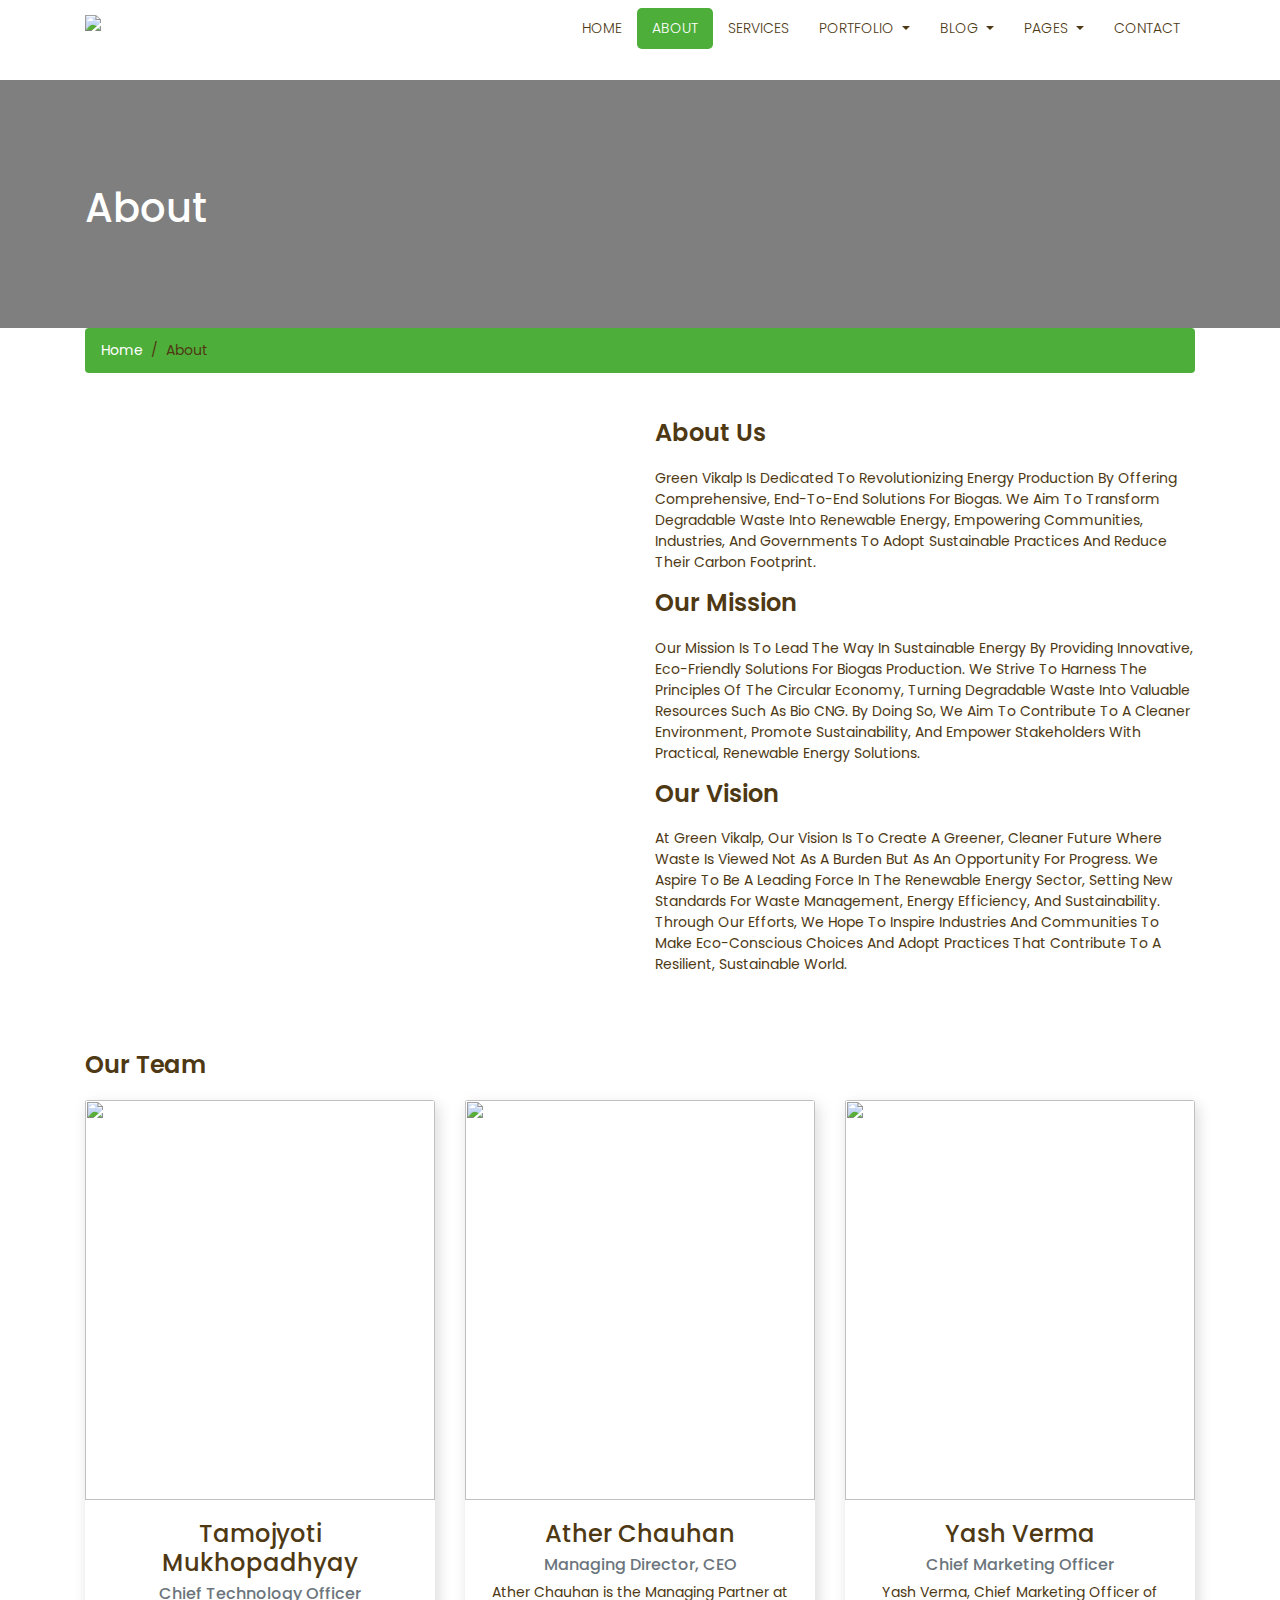
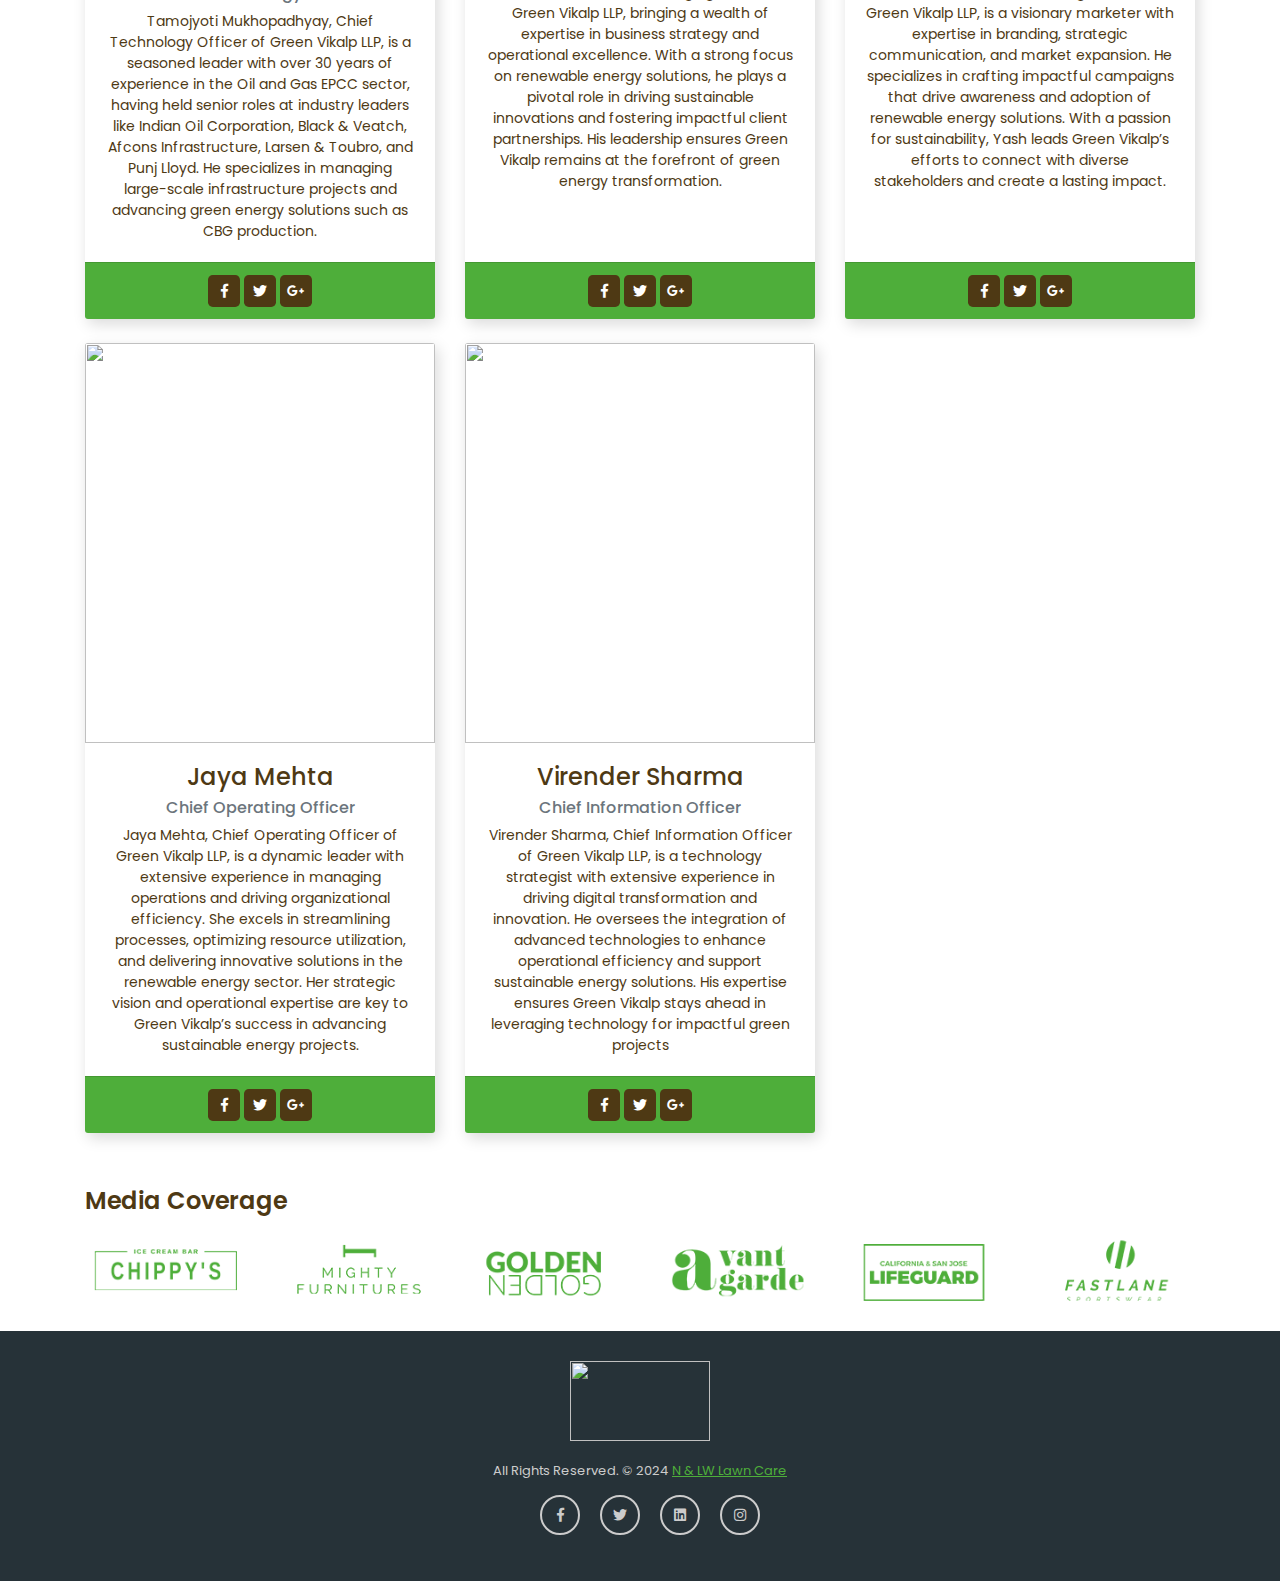
==== commit 08bef43c: "updated team pages" ====
--- a/about.html
+++ b/about.html
@@ -113,6 +113,23 @@
 			<h2>Our Team</h2>
 			<div class="row">
 				<div class="col-lg-4 mb-4">
+					<div class="card h-100 text-center">
+					  <img class="card-img-top" src="https://firebasestorage.googleapis.com/v0/b/green-vikalp-llp-8dc84.firebasestorage.app/o/tanmo.png?alt=media&token=d4090ab2-08dc-404e-8533-10937a8205f2" style="height: 400px;" alt="" />
+					  <div class="card-body">
+						  <h4 class="card-title">Tamojyoti Mukhopadhyay</h4>
+						  <h6 class="card-subtitle mb-2 text-muted">Chief Technology Officer</h6>
+						  <p class="card-text">Tamojyoti Mukhopadhyay, Chief Technology Officer of Green Vikalp LLP, is a seasoned leader with over 30 years of experience in the Oil and Gas EPCC sector, having held senior roles at industry leaders like Indian Oil Corporation, Black & Veatch, Afcons Infrastructure, Larsen & Toubro, and Punj Lloyd. He specializes in managing large-scale infrastructure projects and advancing green energy solutions such as CBG production.</p>
+					  </div>
+					  <div class="card-footer">
+						  <ul>
+							  <li><a href="#"><i class="fab fa-facebook-f"></i></a></li>
+							  <li><a href="#"><i class="fab fa-twitter"></i></a></li>
+							  <li><a href="#"><i class="fab fa-google-plus-g"></i></a></li>
+						  </ul>
+					  </div>
+					</div>
+				  </div>
+				<div class="col-lg-4 mb-4">
 				  <div class="card h-100 text-center">
 					<img class="card-img-top" src="https://firebasestorage.googleapis.com/v0/b/green-vikalp-llp-8dc84.firebasestorage.app/o/ather%20ji.png?alt=media&token=da502cdc-97d2-4396-bd3e-39386ce7a8e5" style="height: 400px;" alt="" />
 					<div class="card-body">
@@ -129,23 +146,6 @@
 					</div>
 				  </div>
 				</div>
-				<div class="col-lg-4 mb-4">
-					<div class="card h-100 text-center">
-					  <img class="card-img-top" src="https://firebasestorage.googleapis.com/v0/b/green-vikalp-llp-8dc84.firebasestorage.app/o/tanmo.png?alt=media&token=d4090ab2-08dc-404e-8533-10937a8205f2" style="height: 400px;" alt="" />
-					  <div class="card-body">
-						  <h4 class="card-title">Tamojyoti Mukhopadhyay</h4>
-						  <h6 class="card-subtitle mb-2 text-muted">Chief Technology Officer</h6>
-						  <p class="card-text">Tamojyoti Mukhopadhyay, Chief Technology Officer of Green Vikalp LLP, is a seasoned leader with over 30 years of experience in the Oil and Gas EPCC sector, having held senior roles at industry leaders like Indian Oil Corporation, Black & Veatch, Afcons Infrastructure, Larsen & Toubro, and Punj Lloyd. He specializes in managing large-scale infrastructure projects and advancing green energy solutions such as CBG and hydrogen production. Under his leadership, Green Vikalp delivers sustainable innovations with a focus on excellence and transformative impact.</p>
-					  </div>
-					  <div class="card-footer">
-						  <ul>
-							  <li><a href="#"><i class="fab fa-facebook-f"></i></a></li>
-							  <li><a href="#"><i class="fab fa-twitter"></i></a></li>
-							  <li><a href="#"><i class="fab fa-google-plus-g"></i></a></li>
-						  </ul>
-					  </div>
-					</div>
-				  </div>
 				<div class="col-lg-4 mb-4">
 				  <div class="card h-100 text-center">
 					<img class="card-img-top" src="https://firebasestorage.googleapis.com/v0/b/green-vikalp-llp-8dc84.firebasestorage.app/o/IMG_20230912_125333.jpg?alt=media&token=28c6a998-b54c-45b1-b430-5e25e680956a" style="height: 400px;"alt="" />
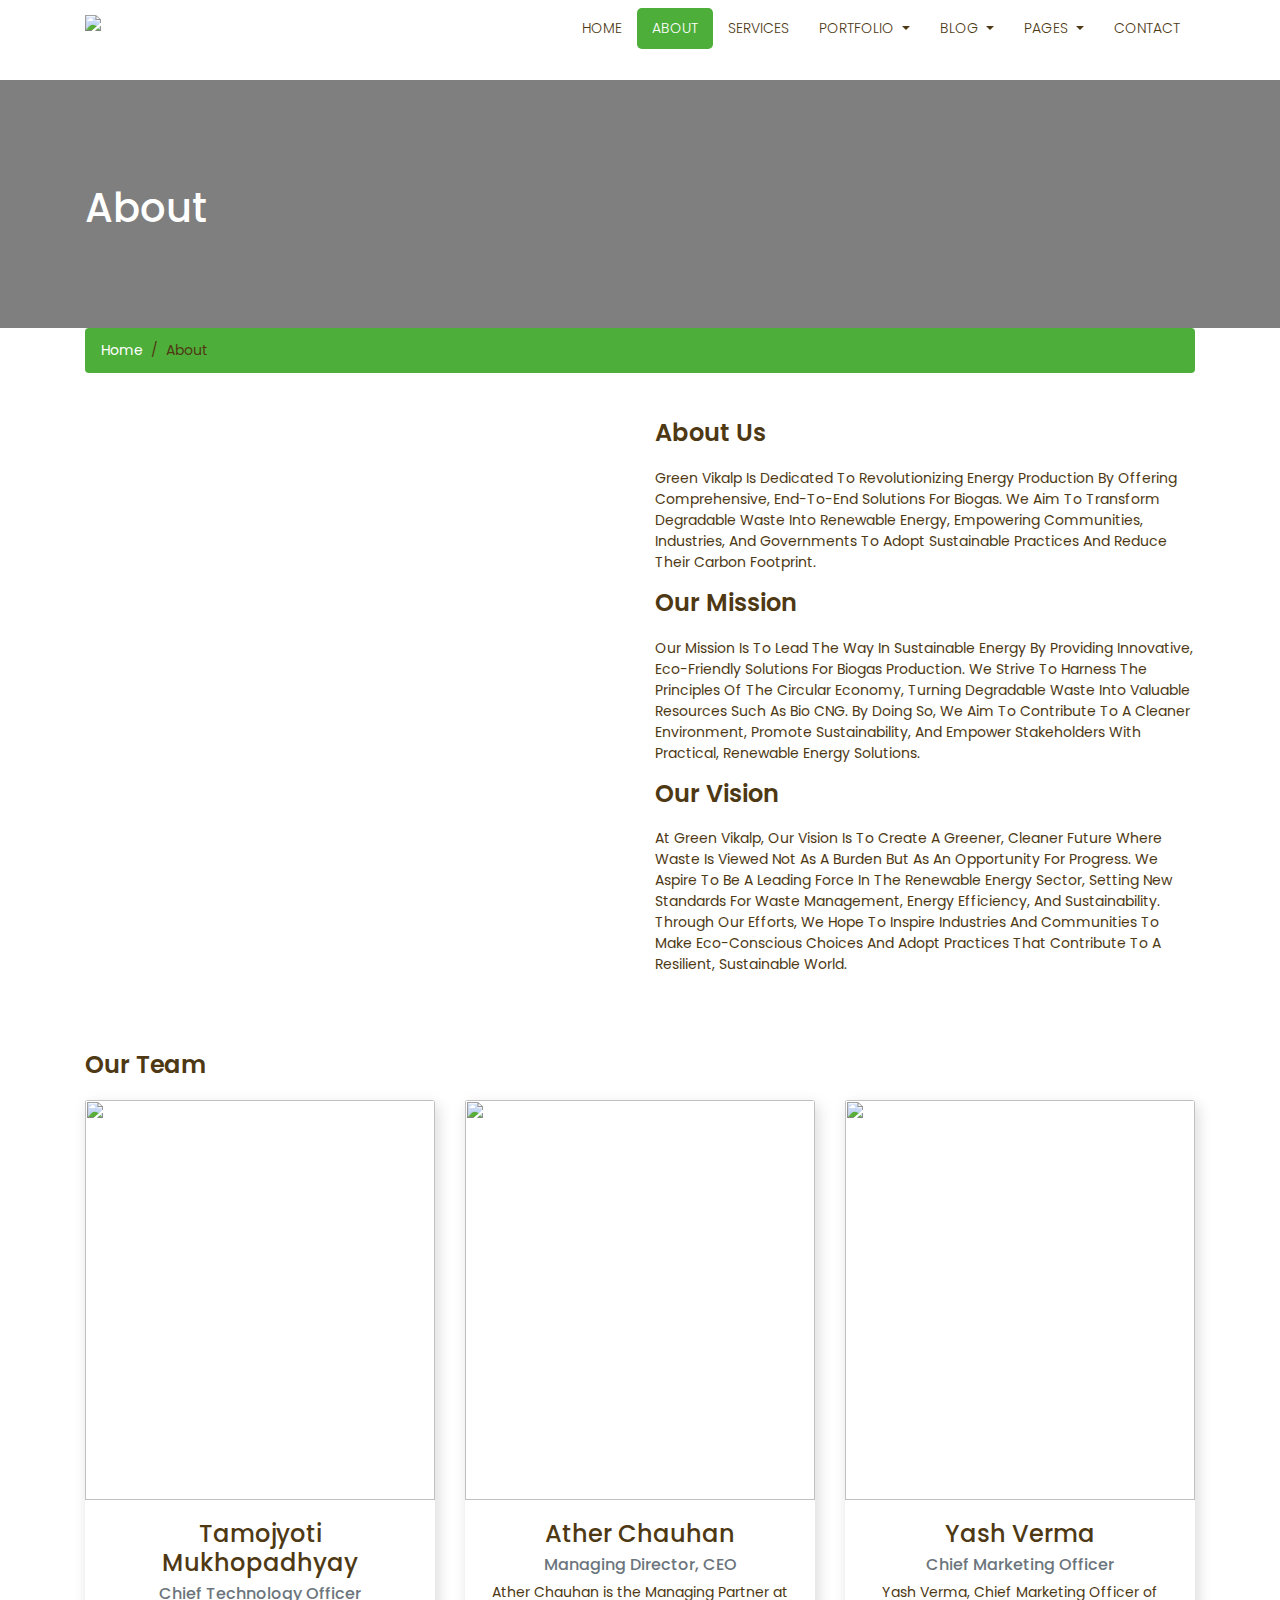
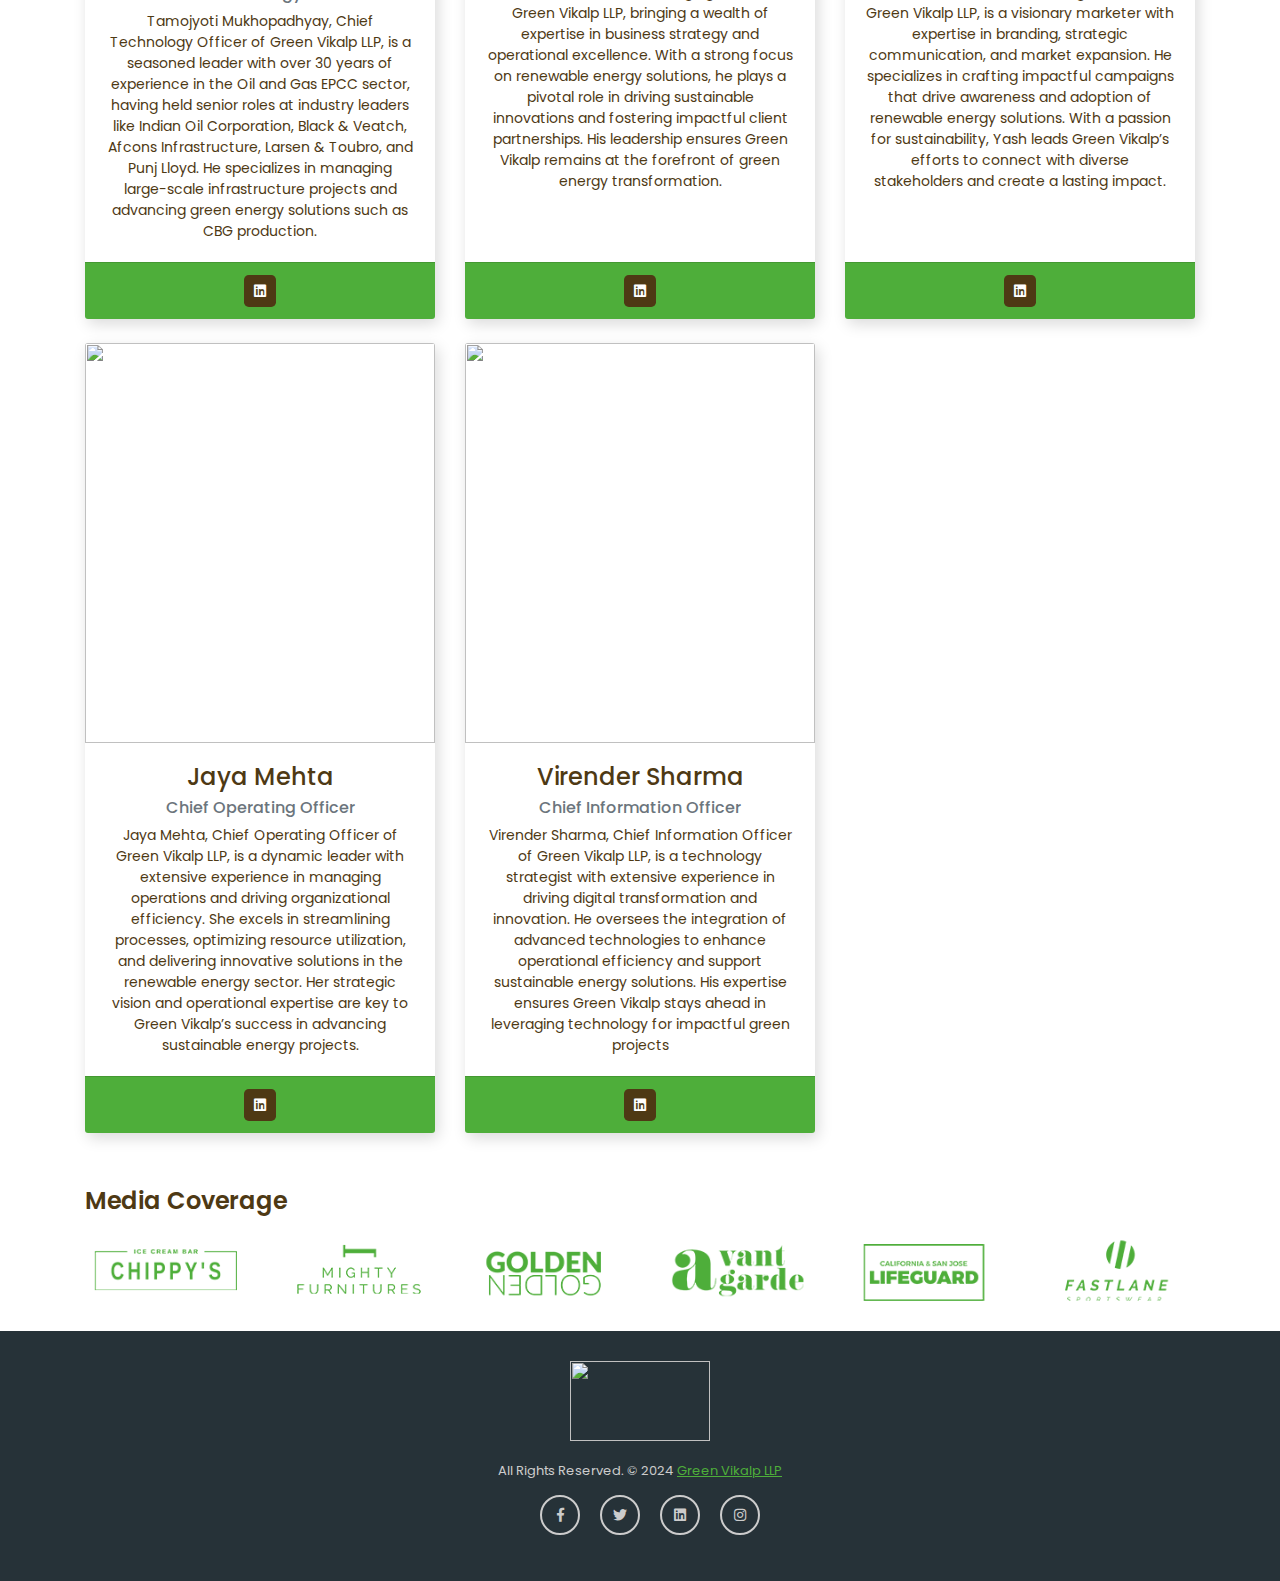
==== commit ee321d19: "u[dated services" ====
--- a/about.html
+++ b/about.html
@@ -121,11 +121,9 @@
 						  <p class="card-text">Tamojyoti Mukhopadhyay, Chief Technology Officer of Green Vikalp LLP, is a seasoned leader with over 30 years of experience in the Oil and Gas EPCC sector, having held senior roles at industry leaders like Indian Oil Corporation, Black & Veatch, Afcons Infrastructure, Larsen & Toubro, and Punj Lloyd. He specializes in managing large-scale infrastructure projects and advancing green energy solutions such as CBG production.</p>
 					  </div>
 					  <div class="card-footer">
-						  <ul>
-							  <li><a href="#"><i class="fab fa-facebook-f"></i></a></li>
-							  <li><a href="#"><i class="fab fa-twitter"></i></a></li>
-							  <li><a href="#"><i class="fab fa-google-plus-g"></i></a></li>
-						  </ul>
+						<ul>
+							<li><a href="#"><i class="fab fa-linkedin"></i></a></li>
+						</ul>
 					  </div>
 					</div>
 				  </div>
@@ -139,9 +137,7 @@
 					</div>
 					<div class="card-footer">
 						<ul>
-							<li><a href="#"><i class="fab fa-facebook-f"></i></a></li>
-							<li><a href="#"><i class="fab fa-twitter"></i></a></li>
-							<li><a href="#"><i class="fab fa-google-plus-g"></i></a></li>
+							<li><a href="#"><i class="fab fa-linkedin"></i></a></li>
 						</ul>
 					</div>
 				  </div>
@@ -156,9 +152,7 @@
 					</div>
 					<div class="card-footer">
 						<ul>
-							<li><a href="#"><i class="fab fa-facebook-f"></i></a></li>
-							<li><a href="#"><i class="fab fa-twitter"></i></a></li>
-							<li><a href="#"><i class="fab fa-google-plus-g"></i></a></li>
+							<li><a href="#"><i class="fab fa-linkedin"></i></a></li>
 						</ul>
 					</div>
 				  </div>
@@ -172,11 +166,9 @@
 						  <p class="card-text">Jaya Mehta, Chief Operating Officer of Green Vikalp LLP, is a dynamic leader with extensive experience in managing operations and driving organizational efficiency. She excels in streamlining processes, optimizing resource utilization, and delivering innovative solutions in the renewable energy sector. Her strategic vision and operational expertise are key to Green Vikalp’s success in advancing sustainable energy projects.</p>
 					  </div>
 					  <div class="card-footer">
-						  <ul>
-							  <li><a href="#"><i class="fab fa-facebook-f"></i></a></li>
-							  <li><a href="#"><i class="fab fa-twitter"></i></a></li>
-							  <li><a href="#"><i class="fab fa-google-plus-g"></i></a></li>
-						  </ul>
+						<ul>
+							<li><a href="#"><i class="fab fa-linkedin"></i></a></li>
+						</ul>
 					  </div>
 					</div>
 				  </div>
@@ -190,9 +182,7 @@
 					  </div>
 					  <div class="card-footer">
 						  <ul>
-							  <li><a href="#"><i class="fab fa-facebook-f"></i></a></li>
-							  <li><a href="#"><i class="fab fa-twitter"></i></a></li>
-							  <li><a href="#"><i class="fab fa-google-plus-g"></i></a></li>
+							  <li><a href="#"><i class="fab fa-linkedin"></i></a></li>
 						  </ul>
 					  </div>
 					</div>
@@ -234,7 +224,7 @@
 				<a href="#"><img src="https://firebasestorage.googleapis.com/v0/b/green-vikalp-llp-8dc84.firebasestorage.app/o/log.png?alt=media&token=14e7c112-7814-489a-ae9e-d968e36ea4e2" style="height: 80px; width: 140px;" alt="" /></a>
 			</div>
             <!--foote_bottom_ul_amrc ends here-->
-            <p class="copyright text-center">All Rights Reserved. &copy; 2024 <a href="#">N & LW Lawn Care</a>
+            <p class="copyright text-center">All Rights Reserved. &copy; 2024 <a href="#">Green Vikalp LLP</a>
             </p>
             <ul class="social_footer_ul">
 				<li><a href="https://www.facebook.com/greenvikalp/"><i class="fab fa-facebook-f"></i></a></li>
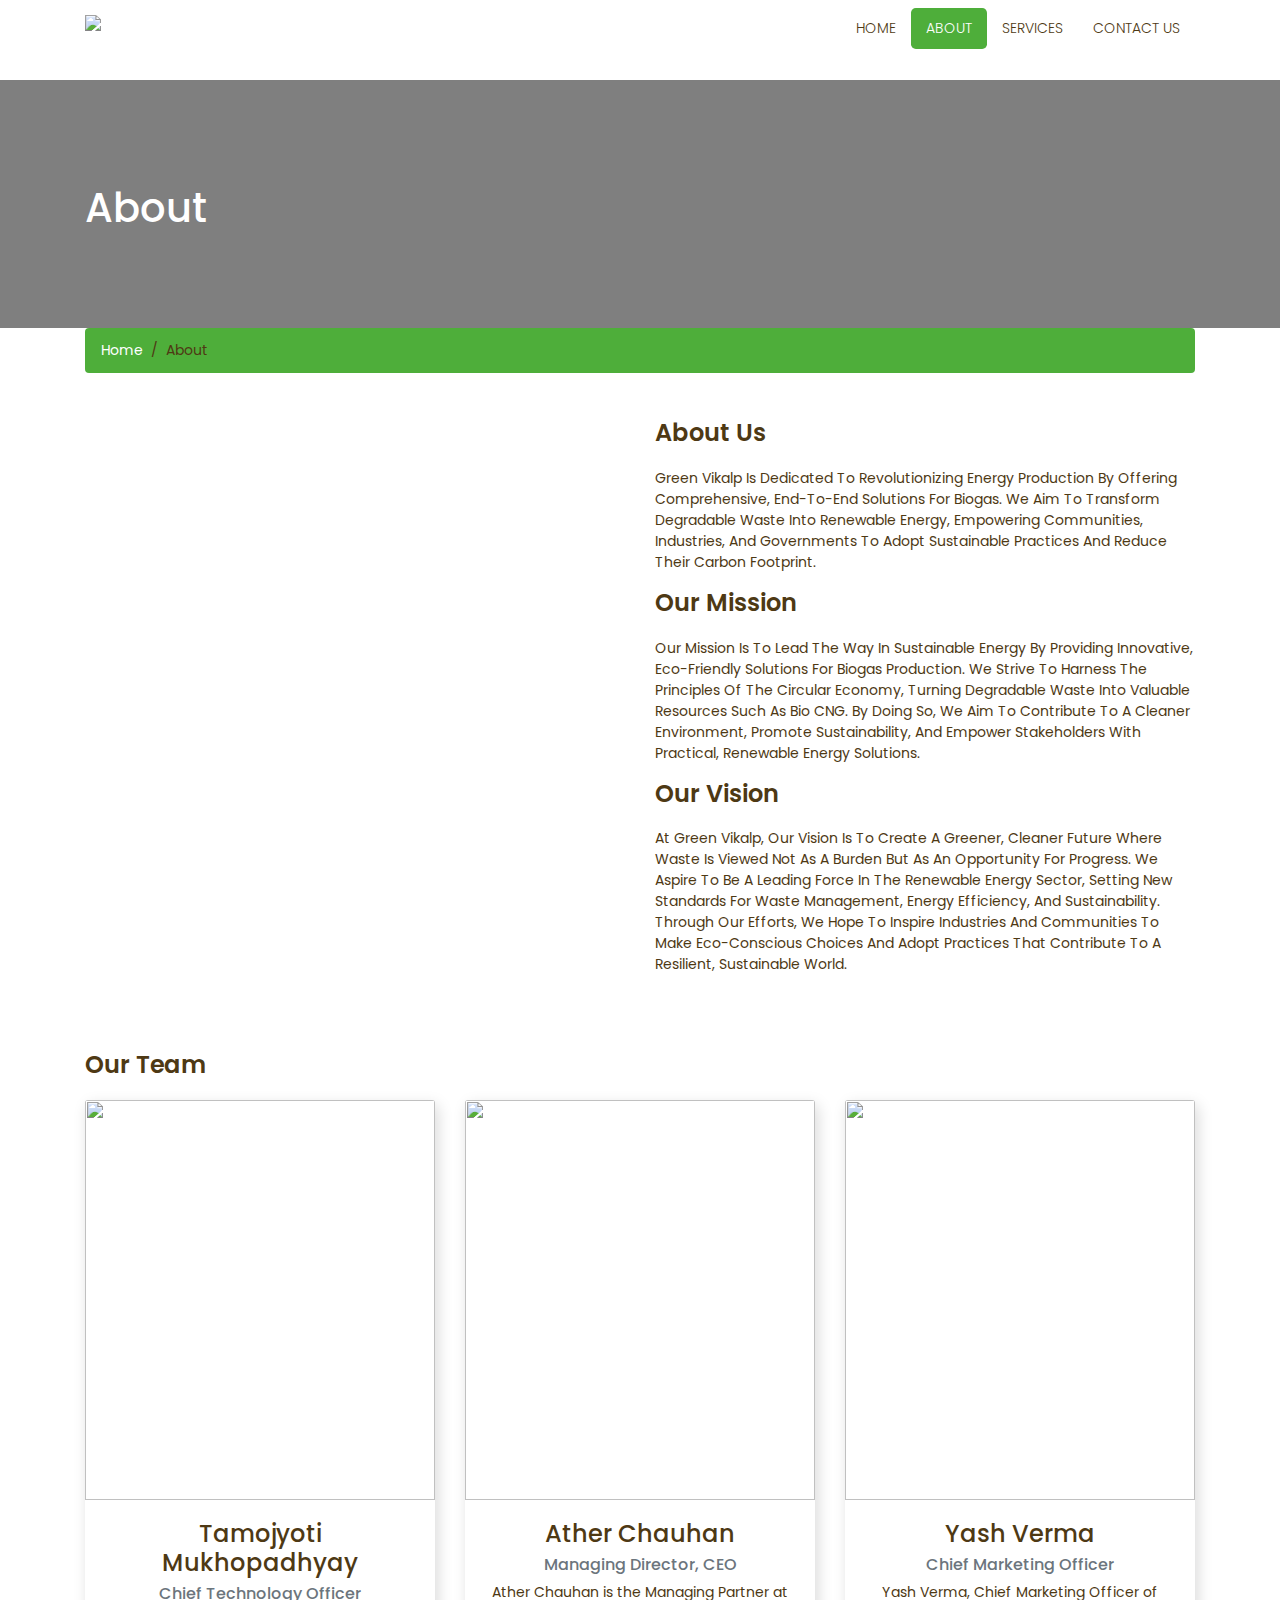
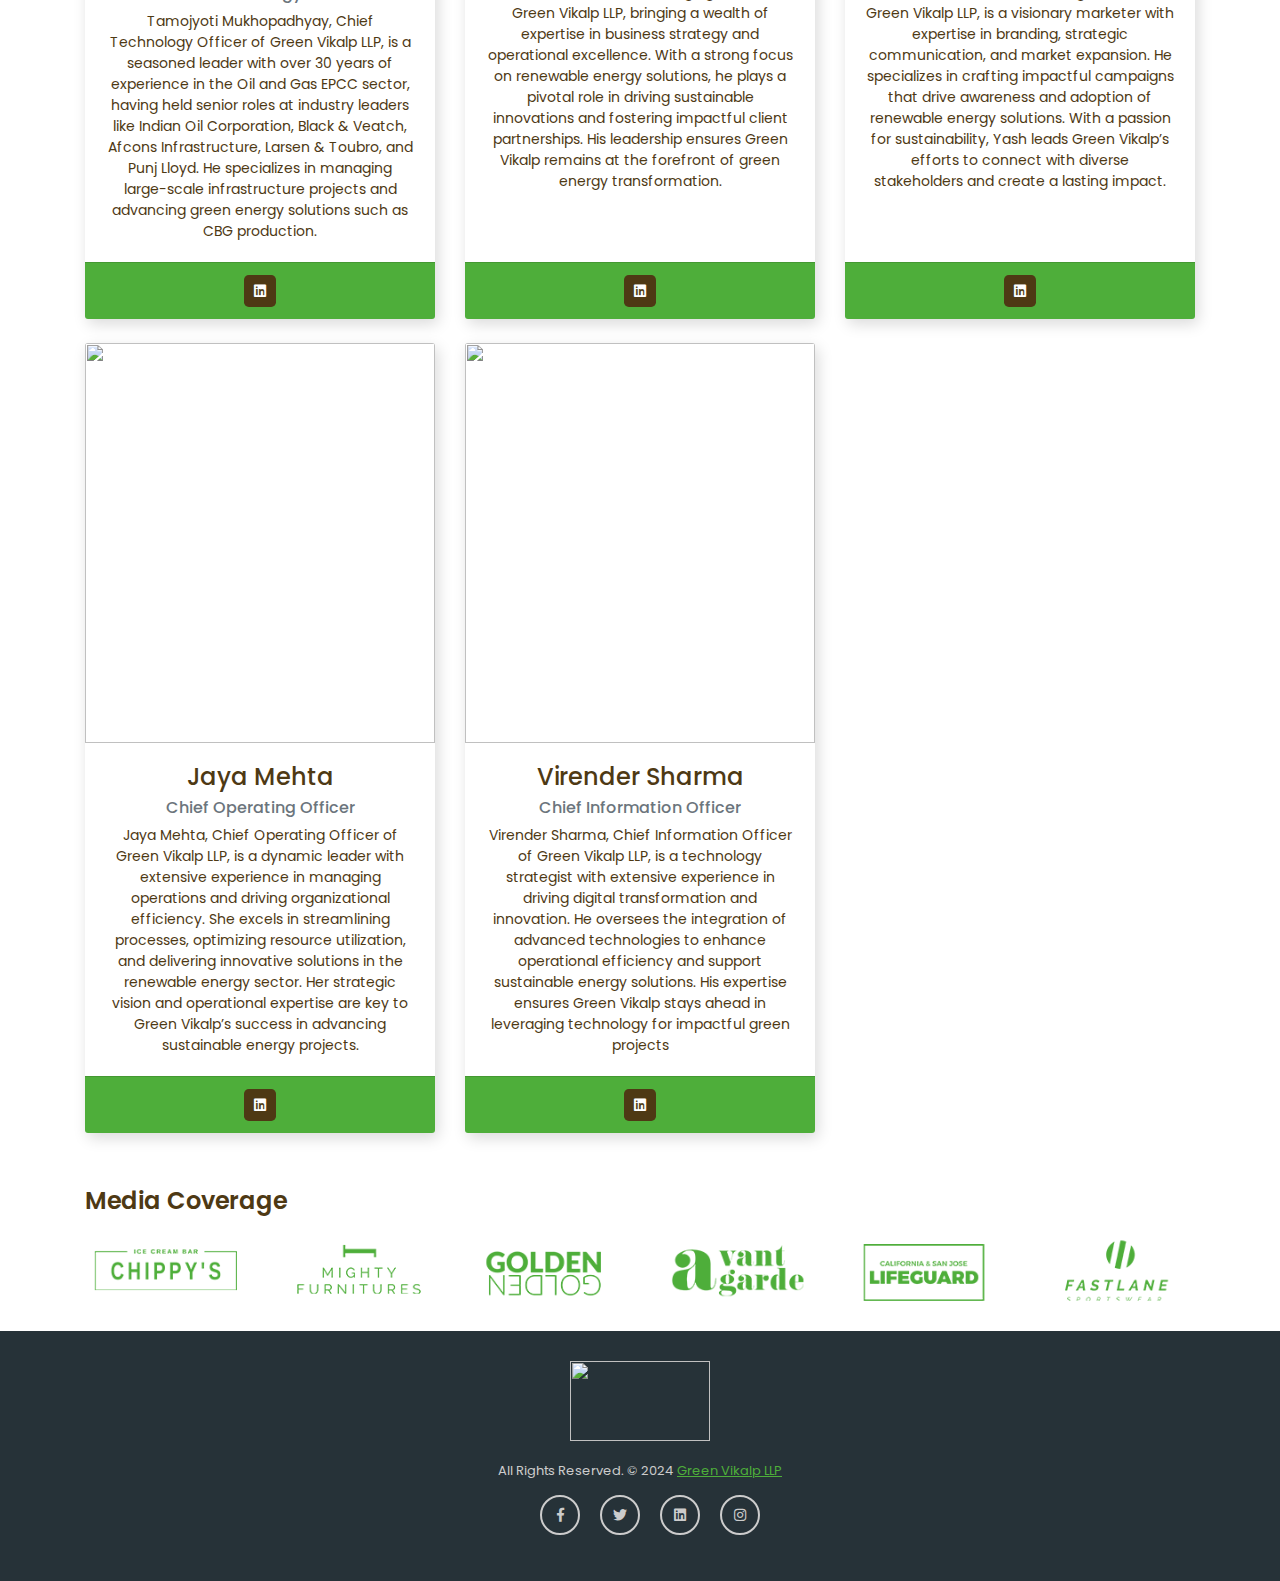
==== commit 20085d9e: "u[pdated home page" ====
--- a/about.html
+++ b/about.html
@@ -17,16 +17,16 @@
 	<!-- Navigation -->
     <nav class="navbar fixed-top navbar-expand-lg navbar-dark bg-light top-nav fixed-top">
         <div class="container">
-            <a class="navbar-brand" href="index.html">
+         <a class="navbar-brand" href="index.html">
 				<img src="https://firebasestorage.googleapis.com/v0/b/green-vikalp-llp-8dc84.firebasestorage.app/o/log.png?alt=media&token=14e7c112-7814-489a-ae9e-d968e36ea4e2" style="height: 80px; width: 140px;" alt="logo" />
-				</a>
+			</a>
             <button class="navbar-toggler navbar-toggler-right" type="button" data-toggle="collapse" data-target="#navbarResponsive" aria-controls="navbarResponsive" aria-expanded="false" aria-label="Toggle navigation">
 				<span class="fas fa-bars"></span>
             </button>
             <div class="collapse navbar-collapse" id="navbarResponsive">
                <ul class="navbar-nav ml-auto">
                   <li class="nav-item">
-                     <a class="nav-link" href="index.html">Home</a>
+                     <a class="nav-link " href="index.html">Home</a>
                   </li>
                   <li class="nav-item">
                      <a class="nav-link active" href="about.html">About</a>
@@ -34,40 +34,8 @@
                   <li class="nav-item">
                      <a class="nav-link" href="services.html">Services</a>
                   </li>
-                  <li class="nav-item dropdown">
-                     <a class="nav-link dropdown-toggle" href="#" id="navbarDropdownPortfolio" data-toggle="dropdown" aria-haspopup="true" aria-expanded="false">
-                     Portfolio
-                     </a>
-                     <div class="dropdown-menu dropdown-menu-right" aria-labelledby="navbarDropdownPortfolio">
-                        <a class="dropdown-item" href="portfolio-1-col.html">1 Column Portfolio</a>
-                        <a class="dropdown-item" href="portfolio-2-col.html">2 Column Portfolio</a>
-                        <a class="dropdown-item" href="portfolio-3-col.html">3 Column Portfolio</a>
-                        <a class="dropdown-item" href="portfolio-4-col.html">4 Column Portfolio</a>
-                        <a class="dropdown-item" href="portfolio-item.html">Single Portfolio Item</a>
-                     </div>
-                  </li>
-                  <li class="nav-item dropdown">
-                     <a class="nav-link dropdown-toggle" href="#" id="navbarDropdownBlog" data-toggle="dropdown" aria-haspopup="true" aria-expanded="false">
-                     Blog
-                     </a>
-                     <div class="dropdown-menu dropdown-menu-right" aria-labelledby="navbarDropdownBlog">
-                        <a class="dropdown-item" href="blog-home-1.html">Blog Home 1</a>
-                        <a class="dropdown-item" href="blog-home-2.html">Blog Home 2</a>
-                        <a class="dropdown-item" href="blog-post.html">Blog Post</a>
-                     </div>
-                  </li>
-                  <li class="nav-item dropdown">
-                     <a class="nav-link dropdown-toggle" href="#" id="navbarDropdownBlog" data-toggle="dropdown" aria-haspopup="true" aria-expanded="false">
-                     Pages
-                     </a>
-                     <div class="dropdown-menu dropdown-menu-right" aria-labelledby="navbarDropdownBlog">
-                        <a class="dropdown-item" href="faq.html">FAQ</a>
-                        <a class="dropdown-item" href="404.html">404</a>
-                        <a class="dropdown-item" href="pricing.html">Pricing Table</a>
-                     </div>
-                  </li>
-                  <li class="nav-item">
-                     <a class="nav-link" href="contact.html">Contact</a>
+                  <li class="nav-item">
+                     <a class="nav-link" href="contact.html">Contact Us</a>
                   </li>
                </ul>
             </div>
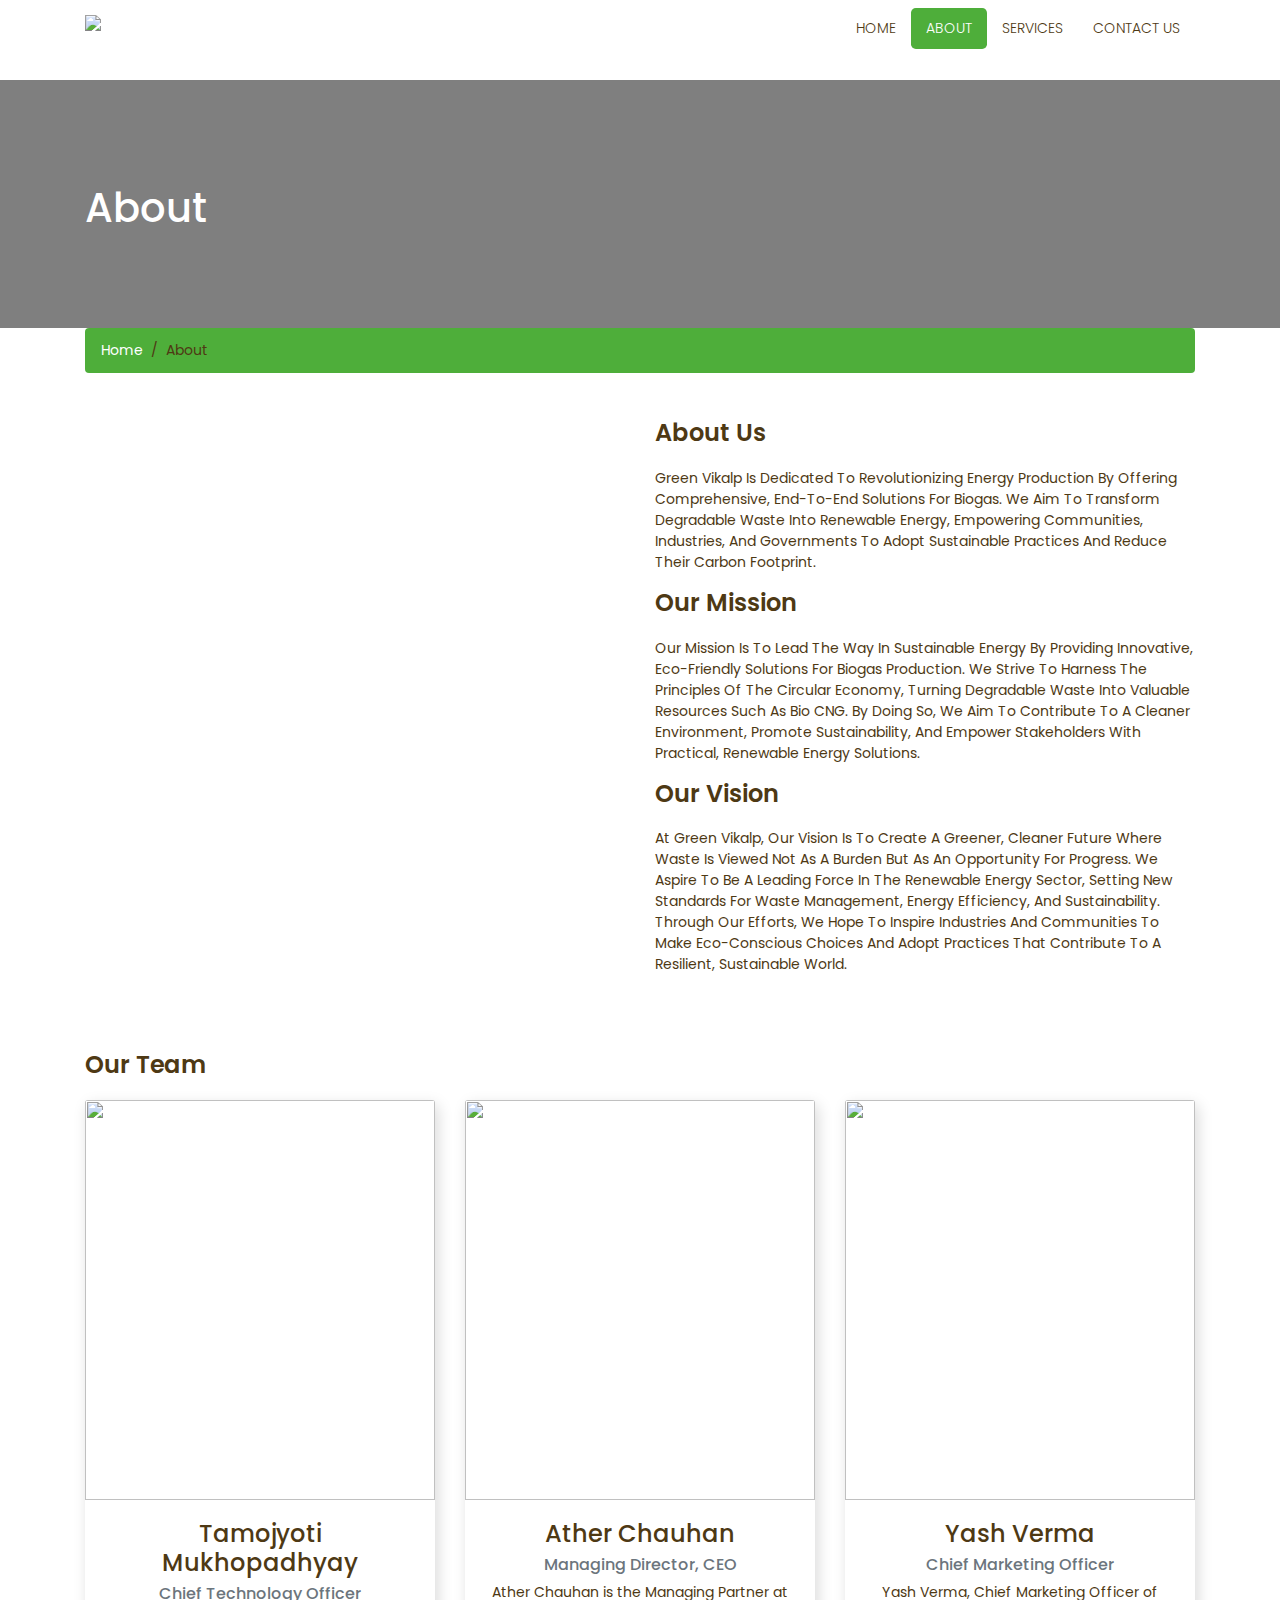
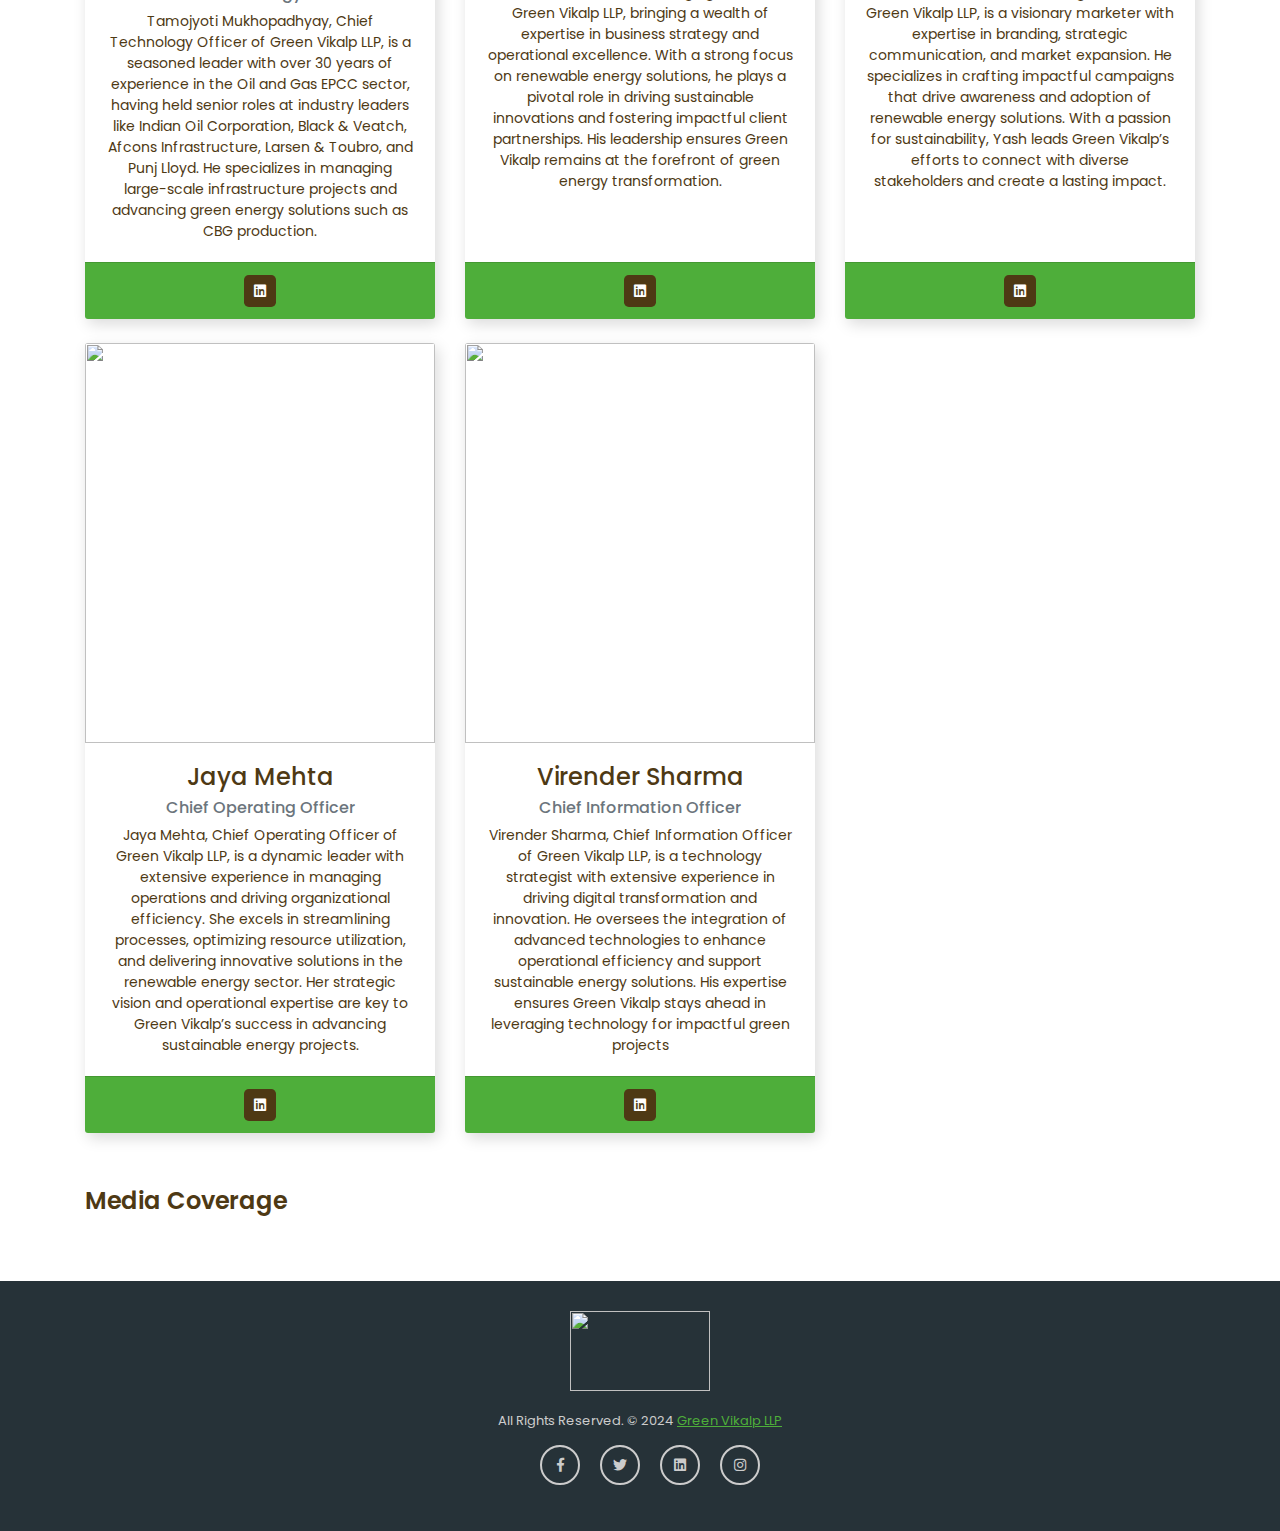
==== commit 4c675305: "metadata updated" ====
--- a/about.html
+++ b/about.html
@@ -3,8 +3,9 @@
 <head>
 	<meta charset="utf-8">
 	<meta name="viewport" content="width=device-width, initial-scale=1, shrink-to-fit=no">
-	<meta name="description" content="">
-	<meta name="author" content="">
+	<meta name="description" content="This is the official about page of Green Vikalp LLP">
+	<meta name="author" content="Green Vikalp">
+   <link href="https://firebasestorage.googleapis.com/v0/b/green-vikalp-llp-8dc84.firebasestorage.app/o/log.png?alt=media&token=14e7c112-7814-489a-ae9e-d968e36ea4e2" rel="icon">
 	<title>Green Vikalp</title>
 	<!-- Bootstrap core CSS -->
 	<link href="vendor/bootstrap/css/bootstrap.min.css" rel="stylesheet">
